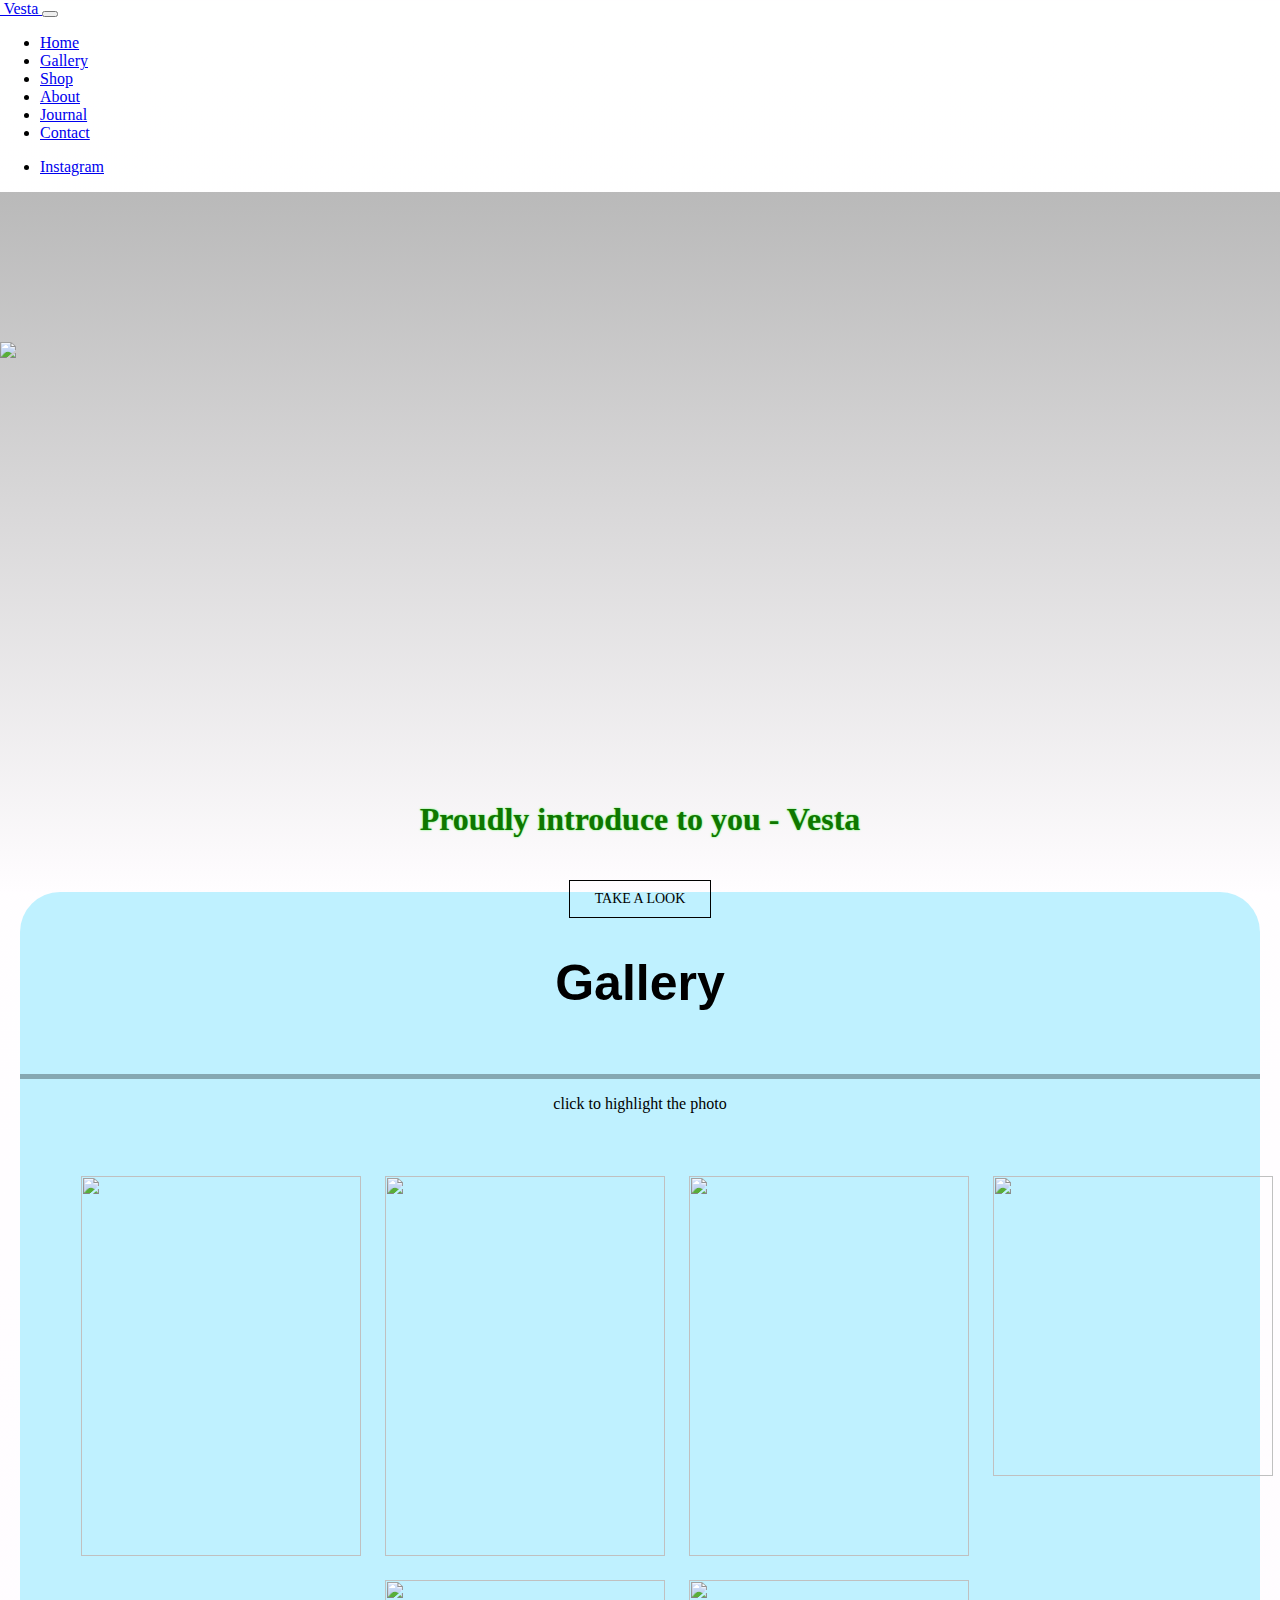
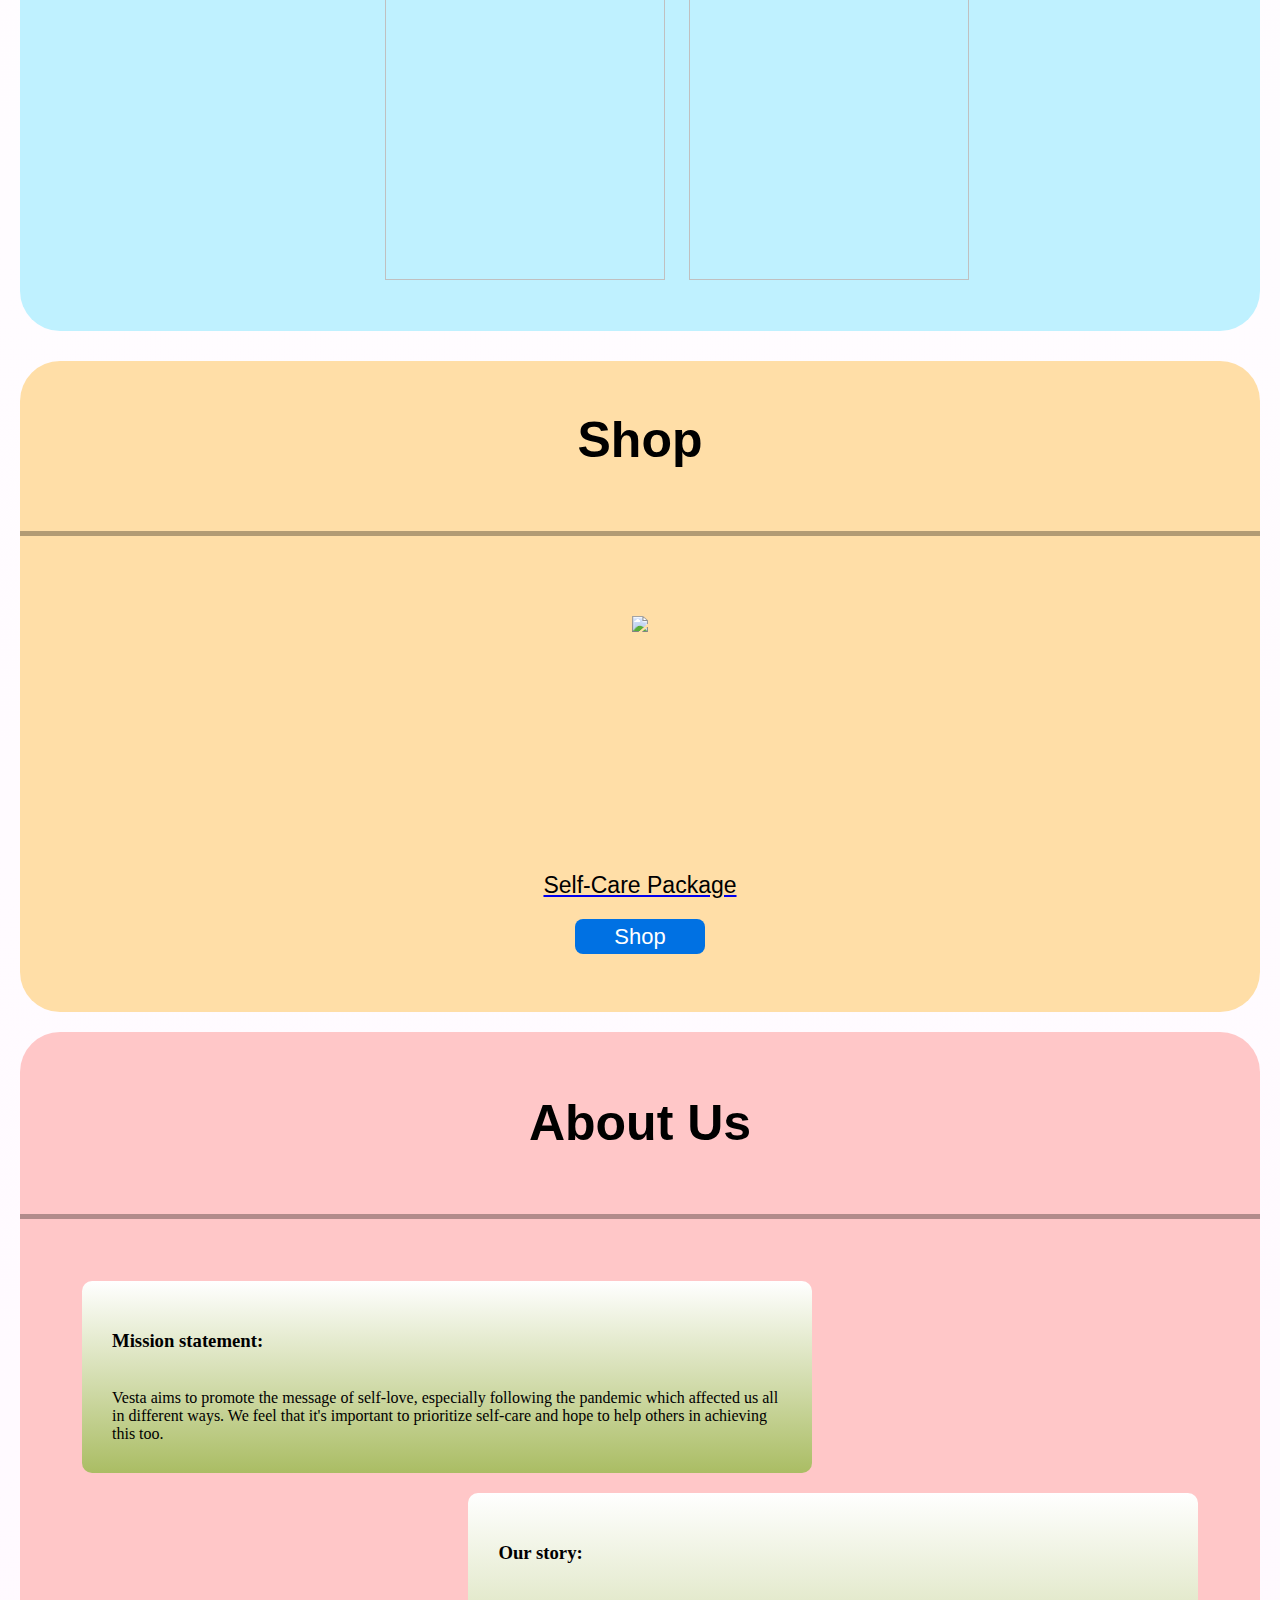
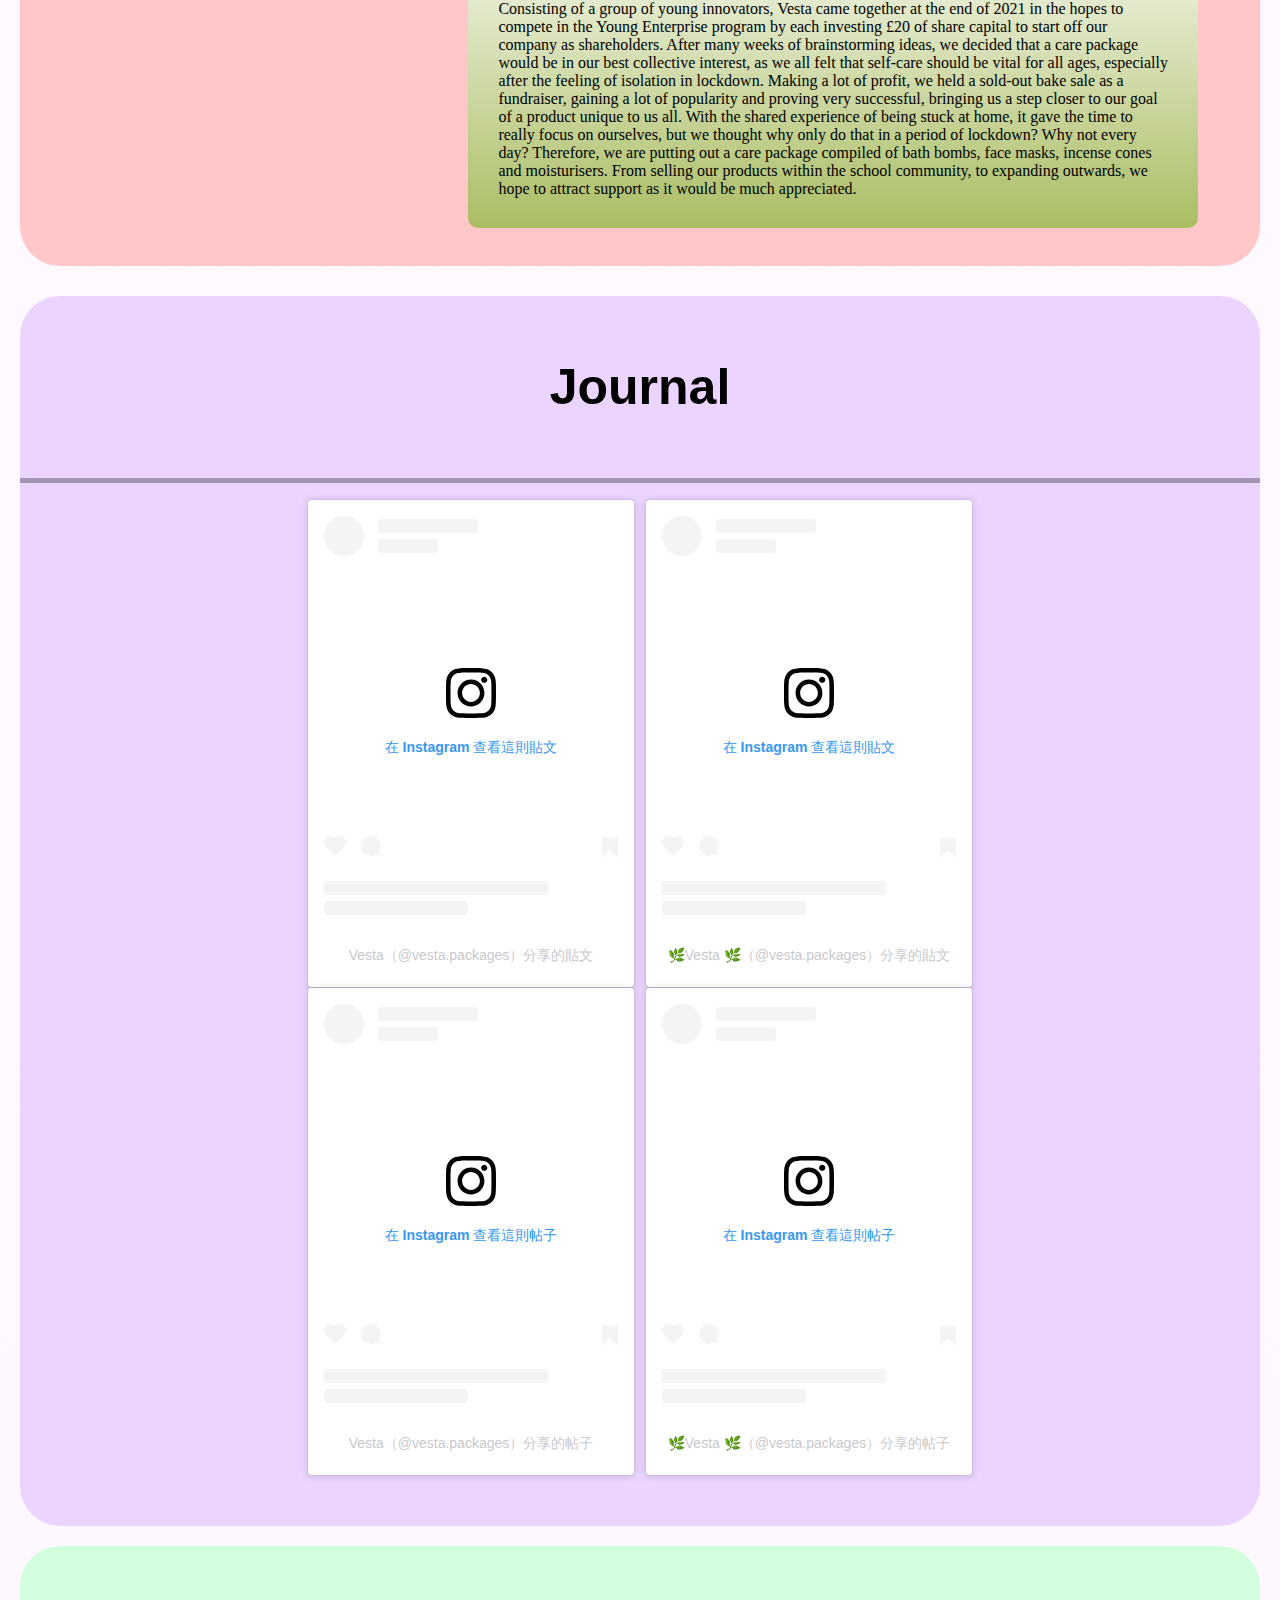
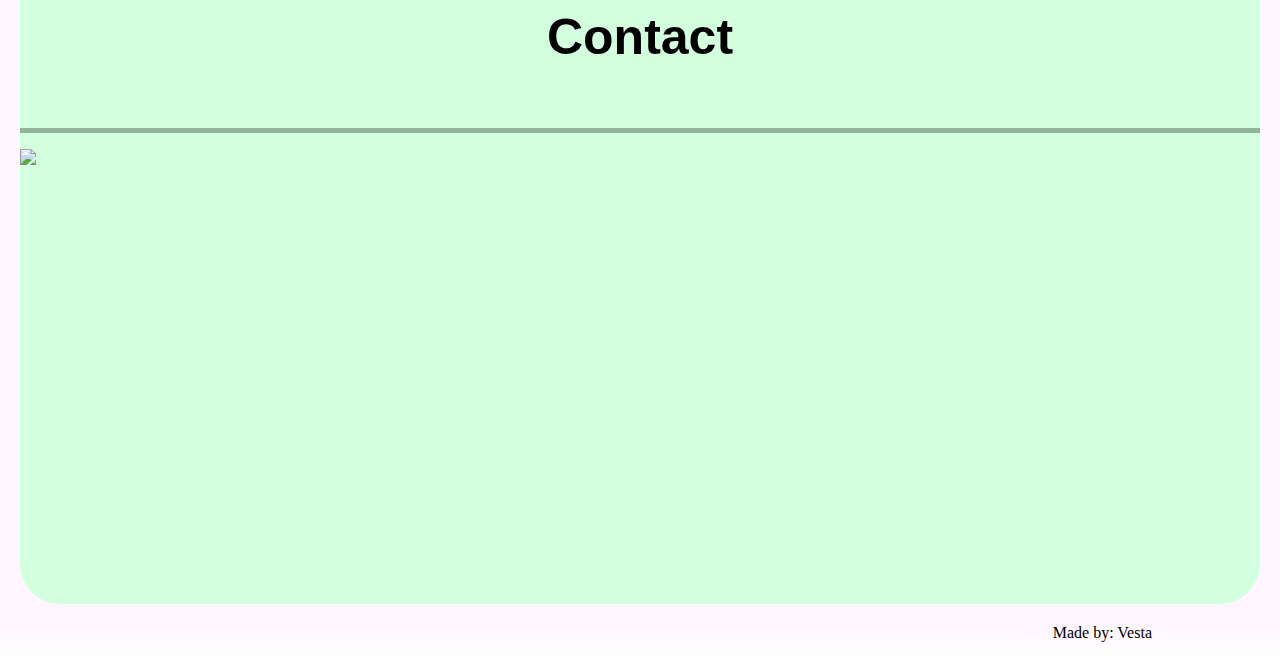
==== Vesta.html @ f953216e "lol" ====
<!doctype html>
<html>
<head>
    <meta charset="utf-8">
    <meta http-equiv="X-UA-Compatible" content="IE=edge">
    <meta name="viewport" content="width=device-width, initial-scale=1.0">
    <title>Vesta</title>    
    <link href="css/bootstrap-4.4.1.css" rel="stylesheet" type="text/css">
    <link rel="icon" type="image/x-icon" href="favicon.png">
    <script src="https://kit.fontawesome.com/faad92b0ea.js" crossorigin="anonymous"></script>
    <script src="js/jquery-3.4.1.min.js"></script>
    <script src="js/popper.min.js"></script>
    <link rel="stylesheet" href="css/Vesta.css">
    <link rel="stylesheet" href="css/final.css">
    <link rel="preconnect" href="https://fonts.googleapis.com">
    <link rel="preconnect" href="https://fonts.gstatic.com" crossorigin>
    <link href="https://fonts.googleapis.com/css2?family=Satisfy&display=swap" rel="stylesheet">
</head>

<body>
  <div class="radial-gradient"></div>
<nav class="navbar fixed-top navbar-expand-lg navbar-dark bg-dark navbarblack"> 
    <a class="navbar-brand ml-3 my-0" style="font-family: 'Merriweather', serif;" href="#">
        <img src="img/Vesta.png" height="40" class="d-inline-block align-top" alt="">
        Vesta
    </a>
  <button class="navbar-toggler" type="button" data-toggle="collapse" data-target="#navbarSupportedContent1" aria-controls="navbarSupportedContent1" aria-expanded="false" aria-label="Toggle navigation"> <span class="navbar-toggler-icon"></span> </button>
      <div class="collapse navbar-collapse" id="navbarSupportedContent1">
        <ul class="navbar-nav mr-auto mx-auto">
            <li class="nav-item"> <a class="nav-link ha2" href="#">Home</a> </li>
            <li class="nav-item"> <a class="nav-link ha3" href="#gallery">Gallery</a> </li>
            <li class="nav-item"> <a class="nav-link ha" href="#shop">Shop</a> </li>
            <li class="nav-item"> <a class="nav-link ha5" href="#story">About</a> </li>
            <li class="nav-item"> <a class="nav-link ha3" href="#journal">Journal</a> </li>
            <li class="nav-item"> <a class="nav-link ha1" href="#contact">Contact</a> </li>
        </ul>
        <ul class="navbar-nav">
          <li class="nav-item mr-3 igga">
              <a class="nav-W" href="https://www.instagram.com/vesta.packages/" >Instagram&#32;&#32;
              <i class="fa-brands fa-instagram fa-2xl my-3 my-lg-0" id="ig"></i>
              </a>
              
          </li>
        </ul>
      </div>
    </nav>
    <script src="js/bootstrap-4.4.1.js"></script>
    <header><div class="welcome-text">
                <img src="img/Vesta.png"><br><h1>Proudly introduce to you - Vesta</h1>
                <a href="#gallery">Take a look</a><br>
                <i class="fa-solid fa-angle-down fa-2xl" id="arrow"></i>
            </div></header>
<div class="section blue">
        <p class="blank" id="gall"><br> </p><div class="title" id="gallery" >Gallery <i class="fas fa-chart-area"></i><br></div><p class="lblank gallerycap"><br>
      <div id="highlight">click to highlight the photo </div></p>
    <div class="galleryboarder">
        <div class="pic gallery"><img src="img/product 1.jpg" alt=""></div>
        <div class="pic gallery"><img src="img/product 2.jpg" alt=""></div>
        <div class="pic gallery"><img src="img/product 3.jpg" alt=""></div>
        <div class="newpic gallery"><img src="img/product 4.jpg" alt=""></div>
        <div class="gallery newpic"><img src="img/product 5.jpg" alt=""></div>
        <div class="gallery newpic"><img src="img/product 6.jpg" alt=""></div>
            </div>
</div>
<div class="section orange">
    <div class="title" id="shop">Shop <i class="fa-solid fa-store"></i></div><p class="lblank"><br> </p>
    <div class="fullborder">
          <a href="mix.html">
             <div class="box">
              <img src="box.png"><br>Self-Care Package<i class="fa-solid fa-cart-shopping fa-xl"></i><br>
             <button>Shop</button>
             <br>
             </div></a>
        </div><br>
</div>
<div class="section red">
    <p class="blank" id="bshop"><br> </p><div class="title" id="story" >
    About Us <i class="fas fa-bookmark"></i><br></div><p class="lblank"><br> </p>
    <div id="storyin">
            <div class="stor">
    <h3>Mission statement:</h3><br>
              Vesta aims to promote the message of self-love, especially following the pandemic which affected us all in 
              different ways. We feel that it's important to prioritize self-care and hope to help others in achieving this too. </div>
         <div class="rightcomment stor">
           <h3>Our story:</h3>
           <br>
              Consisting of a group of young innovators, Vesta came together at the end of 2021 in the hopes to compete in the Young 
              Enterprise program by each investing £20 of share capital to start off our company as shareholders. After many weeks of 
              brainstorming ideas, we decided that a care package would be in our best collective interest, as we all felt that self-care
              should be vital for all ages, especially after the feeling of isolation in lockdown. Making a lot of profit, we held a 
              sold-out bake sale as a fundraiser, gaining a lot of popularity and proving very successful, bringing us a step closer 
              to our goal of a product unique to us all. With the shared experience of being stuck at home, it gave the time to really
              focus on ourselves, but we thought why only do that in a period of lockdown? Why not every day? Therefore, we are putting
              out a care package compiled of bath bombs, face masks, incense cones and moisturisers. From selling our products
              within the school community, to expanding outwards, we hope to attract support as it would be much appreciated.
           </div><br>
    </div>
</div>
    <br id="whathap">
<div class="section purple">
    <p class="blank"><br> </p>
    <div class="title"  id="journal">Journal <i class="fas fa-compass"></i><br></div><p class="lblank"><br> </p>
    <div class="full"><div class="ig1">
		<blockquote class="instagram-media" data-instgrm-captioned data-instgrm-permalink="https://www.instagram.com/p/CZrbfvIsLT5/?utm_source=ig_embed&amp;utm_campaign=loading" data-instgrm-version="14" style=" background:#FFF; border:0; border-radius:3px; box-shadow:0 0 1px 0 rgba(0,0,0,0.5),0 1px 10px 0 rgba(0,0,0,0.15); margin: 1px; max-width:540px; min-width:326px; padding:0; width:99.375%; width:-webkit-calc(100% - 2px); width:calc(100% - 2px);"><div style="padding:16px;"> <a href="https://www.instagram.com/p/CZrbfvIsLT5/?utm_source=ig_embed&amp;utm_campaign=loading" style=" background:#FFFFFF; line-height:0; padding:0 0; text-align:center; text-decoration:none; width:100%;" target="_blank"> <div style=" display: flex; flex-direction: row; align-items: center;"> <div style="background-color: #F4F4F4; border-radius: 50%; flex-grow: 0; height: 40px; margin-right: 14px; width: 40px;"></div> <div style="display: flex; flex-direction: column; flex-grow: 1; justify-content: center;"> <div style=" background-color: #F4F4F4; border-radius: 4px; flex-grow: 0; height: 14px; margin-bottom: 6px; width: 100px;"></div> <div style=" background-color: #F4F4F4; border-radius: 4px; flex-grow: 0; height: 14px; width: 60px;"></div></div></div><div style="padding: 19% 0;"></div> <div style="display:block; height:50px; margin:0 auto 12px; width:50px;"><svg width="50px" height="50px" viewBox="0 0 60 60" version="1.1" xmlns="https://www.w3.org/2000/svg" xmlns:xlink="https://www.w3.org/1999/xlink"><g stroke="none" stroke-width="1" fill="none" fill-rule="evenodd"><g transform="translate(-511.000000, -20.000000)" fill="#000000"><g><path d="M556.869,30.41 C554.814,30.41 553.148,32.076 553.148,34.131 C553.148,36.186 554.814,37.852 556.869,37.852 C558.924,37.852 560.59,36.186 560.59,34.131 C560.59,32.076 558.924,30.41 556.869,30.41 M541,60.657 C535.114,60.657 530.342,55.887 530.342,50 C530.342,44.114 535.114,39.342 541,39.342 C546.887,39.342 551.658,44.114 551.658,50 C551.658,55.887 546.887,60.657 541,60.657 M541,33.886 C532.1,33.886 524.886,41.1 524.886,50 C524.886,58.899 532.1,66.113 541,66.113 C549.9,66.113 557.115,58.899 557.115,50 C557.115,41.1 549.9,33.886 541,33.886 M565.378,62.101 C565.244,65.022 564.756,66.606 564.346,67.663 C563.803,69.06 563.154,70.057 562.106,71.106 C561.058,72.155 560.06,72.803 558.662,73.347 C557.607,73.757 556.021,74.244 553.102,74.378 C549.944,74.521 548.997,74.552 541,74.552 C533.003,74.552 532.056,74.521 528.898,74.378 C525.979,74.244 524.393,73.757 523.338,73.347 C521.94,72.803 520.942,72.155 519.894,71.106 C518.846,70.057 518.197,69.06 517.654,67.663 C517.244,66.606 516.755,65.022 516.623,62.101 C516.479,58.943 516.448,57.996 516.448,50 C516.448,42.003 516.479,41.056 516.623,37.899 C516.755,34.978 517.244,33.391 517.654,32.338 C518.197,30.938 518.846,29.942 519.894,28.894 C520.942,27.846 521.94,27.196 523.338,26.654 C524.393,26.244 525.979,25.756 528.898,25.623 C532.057,25.479 533.004,25.448 541,25.448 C548.997,25.448 549.943,25.479 553.102,25.623 C556.021,25.756 557.607,26.244 558.662,26.654 C560.06,27.196 561.058,27.846 562.106,28.894 C563.154,29.942 563.803,30.938 564.346,32.338 C564.756,33.391 565.244,34.978 565.378,37.899 C565.522,41.056 565.552,42.003 565.552,50 C565.552,57.996 565.522,58.943 565.378,62.101 M570.82,37.631 C570.674,34.438 570.167,32.258 569.425,30.349 C568.659,28.377 567.633,26.702 565.965,25.035 C564.297,23.368 562.623,22.342 560.652,21.575 C558.743,20.834 556.562,20.326 553.369,20.18 C550.169,20.033 549.148,20 541,20 C532.853,20 531.831,20.033 528.631,20.18 C525.438,20.326 523.257,20.834 521.349,21.575 C519.376,22.342 517.703,23.368 516.035,25.035 C514.368,26.702 513.342,28.377 512.574,30.349 C511.834,32.258 511.326,34.438 511.181,37.631 C511.035,40.831 511,41.851 511,50 C511,58.147 511.035,59.17 511.181,62.369 C511.326,65.562 511.834,67.743 512.574,69.651 C513.342,71.625 514.368,73.296 516.035,74.965 C517.703,76.634 519.376,77.658 521.349,78.425 C523.257,79.167 525.438,79.673 528.631,79.82 C531.831,79.965 532.853,80.001 541,80.001 C549.148,80.001 550.169,79.965 553.369,79.82 C556.562,79.673 558.743,79.167 560.652,78.425 C562.623,77.658 564.297,76.634 565.965,74.965 C567.633,73.296 568.659,71.625 569.425,69.651 C570.167,67.743 570.674,65.562 570.82,62.369 C570.966,59.17 571,58.147 571,50 C571,41.851 570.966,40.831 570.82,37.631"></path></g></g></g></svg></div><div style="padding-top: 8px;"> <div style=" color:#3897f0; font-family:Arial,sans-serif; font-size:14px; font-style:normal; font-weight:550; line-height:18px;">在 Instagram 查看這則貼文</div></div><div style="padding: 12.5% 0;"></div> <div style="display: flex; flex-direction: row; margin-bottom: 14px; align-items: center;"><div> <div style="background-color: #F4F4F4; border-radius: 50%; height: 12.5px; width: 12.5px; transform: translateX(0px) translateY(7px);"></div> <div style="background-color: #F4F4F4; height: 12.5px; transform: rotate(-45deg) translateX(3px) translateY(1px); width: 12.5px; flex-grow: 0; margin-right: 14px; margin-left: 2px;"></div> <div style="background-color: #F4F4F4; border-radius: 50%; height: 12.5px; width: 12.5px; transform: translateX(9px) translateY(-18px);"></div></div><div style="margin-left: 8px;"> <div style=" background-color: #F4F4F4; border-radius: 50%; flex-grow: 0; height: 20px; width: 20px;"></div> <div style=" width: 0; height: 0; border-top: 2px solid transparent; border-left: 6px solid #f4f4f4; border-bottom: 2px solid transparent; transform: translateX(16px) translateY(-4px) rotate(30deg)"></div></div><div style="margin-left: auto;"> <div style=" width: 0px; border-top: 8px solid #F4F4F4; border-right: 8px solid transparent; transform: translateY(16px);"></div> <div style=" background-color: #F4F4F4; flex-grow: 0; height: 12px; width: 16px; transform: translateY(-4px);"></div> <div style=" width: 0; height: 0; border-top: 8px solid #F4F4F4; border-left: 8px solid transparent; transform: translateY(-4px) translateX(8px);"></div></div></div> <div style="display: flex; flex-direction: column; flex-grow: 1; justify-content: center; margin-bottom: 24px;"> <div style=" background-color: #F4F4F4; border-radius: 4px; flex-grow: 0; height: 14px; margin-bottom: 6px; width: 224px;"></div> <div style=" background-color: #F4F4F4; border-radius: 4px; flex-grow: 0; height: 14px; width: 144px;"></div></div></a><p style=" color:#c9c8cd; font-family:Arial,sans-serif; font-size:14px; line-height:17px; margin-bottom:0; margin-top:8px; overflow:hidden; padding:8px 0 7px; text-align:center; text-overflow:ellipsis; white-space:nowrap;"><a href="https://www.instagram.com/p/CZrbfvIsLT5/?utm_source=ig_embed&amp;utm_campaign=loading" style=" color:#c9c8cd; font-family:Arial,sans-serif; font-size:14px; font-style:normal; font-weight:normal; line-height:17px; text-decoration:none;" target="_blank">Vesta（@vesta.packages）分享的貼文</a></p></div></blockquote> <script async src="//www.instagram.com/embed.js"></script>
		<blockquote class="instagram-media" data-instgrm-captioned data-instgrm-permalink="https://www.instagram.com/p/CYmkDMCtpmG/?utm_source=ig_embed&amp;utm_campaign=loading" data-instgrm-version="14" style=" background:#FFF; border:0; border-radius:3px; box-shadow:0 0 1px 0 rgba(0,0,0,0.5),0 1px 10px 0 rgba(0,0,0,0.15); margin: 1px; max-width:540px; min-width:326px; padding:0; width:99.375%; width:-webkit-calc(100% - 2px); width:calc(100% - 2px);"><div style="padding:16px;"> <a href="https://www.instagram.com/p/CYmkDMCtpmG/?utm_source=ig_embed&amp;utm_campaign=loading" style=" background:#FFFFFF; line-height:0; padding:0 0; text-align:center; text-decoration:none; width:100%;" target="_blank"> <div style=" display: flex; flex-direction: row; align-items: center;"> <div style="background-color: #F4F4F4; border-radius: 50%; flex-grow: 0; height: 40px; margin-right: 14px; width: 40px;"></div> <div style="display: flex; flex-direction: column; flex-grow: 1; justify-content: center;"> <div style=" background-color: #F4F4F4; border-radius: 4px; flex-grow: 0; height: 14px; margin-bottom: 6px; width: 100px;"></div> <div style=" background-color: #F4F4F4; border-radius: 4px; flex-grow: 0; height: 14px; width: 60px;"></div></div></div><div style="padding: 19% 0;"></div> <div style="display:block; height:50px; margin:0 auto 12px; width:50px;"><svg width="50px" height="50px" viewBox="0 0 60 60" version="1.1" xmlns="https://www.w3.org/2000/svg" xmlns:xlink="https://www.w3.org/1999/xlink"><g stroke="none" stroke-width="1" fill="none" fill-rule="evenodd"><g transform="translate(-511.000000, -20.000000)" fill="#000000"><g><path d="M556.869,30.41 C554.814,30.41 553.148,32.076 553.148,34.131 C553.148,36.186 554.814,37.852 556.869,37.852 C558.924,37.852 560.59,36.186 560.59,34.131 C560.59,32.076 558.924,30.41 556.869,30.41 M541,60.657 C535.114,60.657 530.342,55.887 530.342,50 C530.342,44.114 535.114,39.342 541,39.342 C546.887,39.342 551.658,44.114 551.658,50 C551.658,55.887 546.887,60.657 541,60.657 M541,33.886 C532.1,33.886 524.886,41.1 524.886,50 C524.886,58.899 532.1,66.113 541,66.113 C549.9,66.113 557.115,58.899 557.115,50 C557.115,41.1 549.9,33.886 541,33.886 M565.378,62.101 C565.244,65.022 564.756,66.606 564.346,67.663 C563.803,69.06 563.154,70.057 562.106,71.106 C561.058,72.155 560.06,72.803 558.662,73.347 C557.607,73.757 556.021,74.244 553.102,74.378 C549.944,74.521 548.997,74.552 541,74.552 C533.003,74.552 532.056,74.521 528.898,74.378 C525.979,74.244 524.393,73.757 523.338,73.347 C521.94,72.803 520.942,72.155 519.894,71.106 C518.846,70.057 518.197,69.06 517.654,67.663 C517.244,66.606 516.755,65.022 516.623,62.101 C516.479,58.943 516.448,57.996 516.448,50 C516.448,42.003 516.479,41.056 516.623,37.899 C516.755,34.978 517.244,33.391 517.654,32.338 C518.197,30.938 518.846,29.942 519.894,28.894 C520.942,27.846 521.94,27.196 523.338,26.654 C524.393,26.244 525.979,25.756 528.898,25.623 C532.057,25.479 533.004,25.448 541,25.448 C548.997,25.448 549.943,25.479 553.102,25.623 C556.021,25.756 557.607,26.244 558.662,26.654 C560.06,27.196 561.058,27.846 562.106,28.894 C563.154,29.942 563.803,30.938 564.346,32.338 C564.756,33.391 565.244,34.978 565.378,37.899 C565.522,41.056 565.552,42.003 565.552,50 C565.552,57.996 565.522,58.943 565.378,62.101 M570.82,37.631 C570.674,34.438 570.167,32.258 569.425,30.349 C568.659,28.377 567.633,26.702 565.965,25.035 C564.297,23.368 562.623,22.342 560.652,21.575 C558.743,20.834 556.562,20.326 553.369,20.18 C550.169,20.033 549.148,20 541,20 C532.853,20 531.831,20.033 528.631,20.18 C525.438,20.326 523.257,20.834 521.349,21.575 C519.376,22.342 517.703,23.368 516.035,25.035 C514.368,26.702 513.342,28.377 512.574,30.349 C511.834,32.258 511.326,34.438 511.181,37.631 C511.035,40.831 511,41.851 511,50 C511,58.147 511.035,59.17 511.181,62.369 C511.326,65.562 511.834,67.743 512.574,69.651 C513.342,71.625 514.368,73.296 516.035,74.965 C517.703,76.634 519.376,77.658 521.349,78.425 C523.257,79.167 525.438,79.673 528.631,79.82 C531.831,79.965 532.853,80.001 541,80.001 C549.148,80.001 550.169,79.965 553.369,79.82 C556.562,79.673 558.743,79.167 560.652,78.425 C562.623,77.658 564.297,76.634 565.965,74.965 C567.633,73.296 568.659,71.625 569.425,69.651 C570.167,67.743 570.674,65.562 570.82,62.369 C570.966,59.17 571,58.147 571,50 C571,41.851 570.966,40.831 570.82,37.631"></path></g></g></g></svg></div><div style="padding-top: 8px;"> <div style=" color:#3897f0; font-family:Arial,sans-serif; font-size:14px; font-style:normal; font-weight:550; line-height:18px;">在 Instagram 查看這則帖子</div></div><div style="padding: 12.5% 0;"></div> <div style="display: flex; flex-direction: row; margin-bottom: 14px; align-items: center;"><div> <div style="background-color: #F4F4F4; border-radius: 50%; height: 12.5px; width: 12.5px; transform: translateX(0px) translateY(7px);"></div> <div style="background-color: #F4F4F4; height: 12.5px; transform: rotate(-45deg) translateX(3px) translateY(1px); width: 12.5px; flex-grow: 0; margin-right: 14px; margin-left: 2px;"></div> <div style="background-color: #F4F4F4; border-radius: 50%; height: 12.5px; width: 12.5px; transform: translateX(9px) translateY(-18px);"></div></div><div style="margin-left: 8px;"> <div style=" background-color: #F4F4F4; border-radius: 50%; flex-grow: 0; height: 20px; width: 20px;"></div> <div style=" width: 0; height: 0; border-top: 2px solid transparent; border-left: 6px solid #f4f4f4; border-bottom: 2px solid transparent; transform: translateX(16px) translateY(-4px) rotate(30deg)"></div></div><div style="margin-left: auto;"> <div style=" width: 0px; border-top: 8px solid #F4F4F4; border-right: 8px solid transparent; transform: translateY(16px);"></div> <div style=" background-color: #F4F4F4; flex-grow: 0; height: 12px; width: 16px; transform: translateY(-4px);"></div> <div style=" width: 0; height: 0; border-top: 8px solid #F4F4F4; border-left: 8px solid transparent; transform: translateY(-4px) translateX(8px);"></div></div></div> <div style="display: flex; flex-direction: column; flex-grow: 1; justify-content: center; margin-bottom: 24px;"> <div style=" background-color: #F4F4F4; border-radius: 4px; flex-grow: 0; height: 14px; margin-bottom: 6px; width: 224px;"></div> <div style=" background-color: #F4F4F4; border-radius: 4px; flex-grow: 0; height: 14px; width: 144px;"></div></div></a><p style=" color:#c9c8cd; font-family:Arial,sans-serif; font-size:14px; line-height:17px; margin-bottom:0; margin-top:8px; overflow:hidden; padding:8px 0 7px; text-align:center; text-overflow:ellipsis; white-space:nowrap;"><a href="https://www.instagram.com/p/CYmkDMCtpmG/?utm_source=ig_embed&amp;utm_campaign=loading" style=" color:#c9c8cd; font-family:Arial,sans-serif; font-size:14px; font-style:normal; font-weight:normal; line-height:17px; text-decoration:none;" target="_blank">Vesta（@vesta.packages）分享的帖子</a></p></div></blockquote> <script async src="//www.instagram.com/embed.js"></script>
	</div>
	<div class="ig2">
    <blockquote class="instagram-media" data-instgrm-captioned data-instgrm-permalink="https://www.instagram.com/p/CaudCL0M0ZD/?utm_source=ig_embed&amp;utm_campaign=loading" data-instgrm-version="14" style=" background:#FFF; border:0; border-radius:3px; box-shadow:0 0 1px 0 rgba(0,0,0,0.5),0 1px 10px 0 rgba(0,0,0,0.15); margin: 1px; max-width:540px; min-width:326px; padding:0; width:99.375%; width:-webkit-calc(100% - 2px); width:calc(100% - 2px);"><div style="padding:16px;"> <a href="https://www.instagram.com/p/CaudCL0M0ZD/?utm_source=ig_embed&amp;utm_campaign=loading" style=" background:#FFFFFF; line-height:0; padding:0 0; text-align:center; text-decoration:none; width:100%;" target="_blank"> <div style=" display: flex; flex-direction: row; align-items: center;"> <div style="background-color: #F4F4F4; border-radius: 50%; flex-grow: 0; height: 40px; margin-right: 14px; width: 40px;"></div> <div style="display: flex; flex-direction: column; flex-grow: 1; justify-content: center;"> <div style=" background-color: #F4F4F4; border-radius: 4px; flex-grow: 0; height: 14px; margin-bottom: 6px; width: 100px;"></div> <div style=" background-color: #F4F4F4; border-radius: 4px; flex-grow: 0; height: 14px; width: 60px;"></div></div></div><div style="padding: 19% 0;"></div> <div style="display:block; height:50px; margin:0 auto 12px; width:50px;"><svg width="50px" height="50px" viewBox="0 0 60 60" version="1.1" xmlns="https://www.w3.org/2000/svg" xmlns:xlink="https://www.w3.org/1999/xlink"><g stroke="none" stroke-width="1" fill="none" fill-rule="evenodd"><g transform="translate(-511.000000, -20.000000)" fill="#000000"><g><path d="M556.869,30.41 C554.814,30.41 553.148,32.076 553.148,34.131 C553.148,36.186 554.814,37.852 556.869,37.852 C558.924,37.852 560.59,36.186 560.59,34.131 C560.59,32.076 558.924,30.41 556.869,30.41 M541,60.657 C535.114,60.657 530.342,55.887 530.342,50 C530.342,44.114 535.114,39.342 541,39.342 C546.887,39.342 551.658,44.114 551.658,50 C551.658,55.887 546.887,60.657 541,60.657 M541,33.886 C532.1,33.886 524.886,41.1 524.886,50 C524.886,58.899 532.1,66.113 541,66.113 C549.9,66.113 557.115,58.899 557.115,50 C557.115,41.1 549.9,33.886 541,33.886 M565.378,62.101 C565.244,65.022 564.756,66.606 564.346,67.663 C563.803,69.06 563.154,70.057 562.106,71.106 C561.058,72.155 560.06,72.803 558.662,73.347 C557.607,73.757 556.021,74.244 553.102,74.378 C549.944,74.521 548.997,74.552 541,74.552 C533.003,74.552 532.056,74.521 528.898,74.378 C525.979,74.244 524.393,73.757 523.338,73.347 C521.94,72.803 520.942,72.155 519.894,71.106 C518.846,70.057 518.197,69.06 517.654,67.663 C517.244,66.606 516.755,65.022 516.623,62.101 C516.479,58.943 516.448,57.996 516.448,50 C516.448,42.003 516.479,41.056 516.623,37.899 C516.755,34.978 517.244,33.391 517.654,32.338 C518.197,30.938 518.846,29.942 519.894,28.894 C520.942,27.846 521.94,27.196 523.338,26.654 C524.393,26.244 525.979,25.756 528.898,25.623 C532.057,25.479 533.004,25.448 541,25.448 C548.997,25.448 549.943,25.479 553.102,25.623 C556.021,25.756 557.607,26.244 558.662,26.654 C560.06,27.196 561.058,27.846 562.106,28.894 C563.154,29.942 563.803,30.938 564.346,32.338 C564.756,33.391 565.244,34.978 565.378,37.899 C565.522,41.056 565.552,42.003 565.552,50 C565.552,57.996 565.522,58.943 565.378,62.101 M570.82,37.631 C570.674,34.438 570.167,32.258 569.425,30.349 C568.659,28.377 567.633,26.702 565.965,25.035 C564.297,23.368 562.623,22.342 560.652,21.575 C558.743,20.834 556.562,20.326 553.369,20.18 C550.169,20.033 549.148,20 541,20 C532.853,20 531.831,20.033 528.631,20.18 C525.438,20.326 523.257,20.834 521.349,21.575 C519.376,22.342 517.703,23.368 516.035,25.035 C514.368,26.702 513.342,28.377 512.574,30.349 C511.834,32.258 511.326,34.438 511.181,37.631 C511.035,40.831 511,41.851 511,50 C511,58.147 511.035,59.17 511.181,62.369 C511.326,65.562 511.834,67.743 512.574,69.651 C513.342,71.625 514.368,73.296 516.035,74.965 C517.703,76.634 519.376,77.658 521.349,78.425 C523.257,79.167 525.438,79.673 528.631,79.82 C531.831,79.965 532.853,80.001 541,80.001 C549.148,80.001 550.169,79.965 553.369,79.82 C556.562,79.673 558.743,79.167 560.652,78.425 C562.623,77.658 564.297,76.634 565.965,74.965 C567.633,73.296 568.659,71.625 569.425,69.651 C570.167,67.743 570.674,65.562 570.82,62.369 C570.966,59.17 571,58.147 571,50 C571,41.851 570.966,40.831 570.82,37.631"></path></g></g></g></svg></div><div style="padding-top: 8px;"> <div style=" color:#3897f0; font-family:Arial,sans-serif; font-size:14px; font-style:normal; font-weight:550; line-height:18px;">在 Instagram 查看這則貼文</div></div><div style="padding: 12.5% 0;"></div> <div style="display: flex; flex-direction: row; margin-bottom: 14px; align-items: center;"><div> <div style="background-color: #F4F4F4; border-radius: 50%; height: 12.5px; width: 12.5px; transform: translateX(0px) translateY(7px);"></div> <div style="background-color: #F4F4F4; height: 12.5px; transform: rotate(-45deg) translateX(3px) translateY(1px); width: 12.5px; flex-grow: 0; margin-right: 14px; margin-left: 2px;"></div> <div style="background-color: #F4F4F4; border-radius: 50%; height: 12.5px; width: 12.5px; transform: translateX(9px) translateY(-18px);"></div></div><div style="margin-left: 8px;"> <div style=" background-color: #F4F4F4; border-radius: 50%; flex-grow: 0; height: 20px; width: 20px;"></div> <div style=" width: 0; height: 0; border-top: 2px solid transparent; border-left: 6px solid #f4f4f4; border-bottom: 2px solid transparent; transform: translateX(16px) translateY(-4px) rotate(30deg)"></div></div><div style="margin-left: auto;"> <div style=" width: 0px; border-top: 8px solid #F4F4F4; border-right: 8px solid transparent; transform: translateY(16px);"></div> <div style=" background-color: #F4F4F4; flex-grow: 0; height: 12px; width: 16px; transform: translateY(-4px);"></div> <div style=" width: 0; height: 0; border-top: 8px solid #F4F4F4; border-left: 8px solid transparent; transform: translateY(-4px) translateX(8px);"></div></div></div> <div style="display: flex; flex-direction: column; flex-grow: 1; justify-content: center; margin-bottom: 24px;"> <div style=" background-color: #F4F4F4; border-radius: 4px; flex-grow: 0; height: 14px; margin-bottom: 6px; width: 224px;"></div> <div style=" background-color: #F4F4F4; border-radius: 4px; flex-grow: 0; height: 14px; width: 144px;"></div></div></a><p style=" color:#c9c8cd; font-family:Arial,sans-serif; font-size:14px; line-height:17px; margin-bottom:0; margin-top:8px; overflow:hidden; padding:8px 0 7px; text-align:center; text-overflow:ellipsis; white-space:nowrap;"><a href="https://www.instagram.com/p/CaudCL0M0ZD/?utm_source=ig_embed&amp;utm_campaign=loading" style=" color:#c9c8cd; font-family:Arial,sans-serif; font-size:14px; font-style:normal; font-weight:normal; line-height:17px; text-decoration:none;" target="_blank">🌿Vesta 🌿（@vesta.packages）分享的貼文</a></p></div></blockquote> <script async src="//www.instagram.com/embed.js"></script>
   <blockquote class="instagram-media" data-instgrm-captioned data-instgrm-permalink="https://www.instagram.com/p/Ca4-kGAsk-F/?utm_source=ig_embed&amp;utm_campaign=loading" data-instgrm-version="14" style=" background:#FFF; border:0; border-radius:3px; box-shadow:0 0 1px 0 rgba(0,0,0,0.5),0 1px 10px 0 rgba(0,0,0,0.15); margin: 1px; max-width:540px; min-width:326px; padding:0; width:99.375%; width:-webkit-calc(100% - 2px); width:calc(100% - 2px);"><div style="padding:16px;"> <a href="https://www.instagram.com/p/Ca4-kGAsk-F/?utm_source=ig_embed&amp;utm_campaign=loading" style=" background:#FFFFFF; line-height:0; padding:0 0; text-align:center; text-decoration:none; width:100%;" target="_blank"> <div style=" display: flex; flex-direction: row; align-items: center;"> <div style="background-color: #F4F4F4; border-radius: 50%; flex-grow: 0; height: 40px; margin-right: 14px; width: 40px;"></div> <div style="display: flex; flex-direction: column; flex-grow: 1; justify-content: center;"> <div style=" background-color: #F4F4F4; border-radius: 4px; flex-grow: 0; height: 14px; margin-bottom: 6px; width: 100px;"></div> <div style=" background-color: #F4F4F4; border-radius: 4px; flex-grow: 0; height: 14px; width: 60px;"></div></div></div><div style="padding: 19% 0;"></div> <div style="display:block; height:50px; margin:0 auto 12px; width:50px;"><svg width="50px" height="50px" viewBox="0 0 60 60" version="1.1" xmlns="https://www.w3.org/2000/svg" xmlns:xlink="https://www.w3.org/1999/xlink"><g stroke="none" stroke-width="1" fill="none" fill-rule="evenodd"><g transform="translate(-511.000000, -20.000000)" fill="#000000"><g><path d="M556.869,30.41 C554.814,30.41 553.148,32.076 553.148,34.131 C553.148,36.186 554.814,37.852 556.869,37.852 C558.924,37.852 560.59,36.186 560.59,34.131 C560.59,32.076 558.924,30.41 556.869,30.41 M541,60.657 C535.114,60.657 530.342,55.887 530.342,50 C530.342,44.114 535.114,39.342 541,39.342 C546.887,39.342 551.658,44.114 551.658,50 C551.658,55.887 546.887,60.657 541,60.657 M541,33.886 C532.1,33.886 524.886,41.1 524.886,50 C524.886,58.899 532.1,66.113 541,66.113 C549.9,66.113 557.115,58.899 557.115,50 C557.115,41.1 549.9,33.886 541,33.886 M565.378,62.101 C565.244,65.022 564.756,66.606 564.346,67.663 C563.803,69.06 563.154,70.057 562.106,71.106 C561.058,72.155 560.06,72.803 558.662,73.347 C557.607,73.757 556.021,74.244 553.102,74.378 C549.944,74.521 548.997,74.552 541,74.552 C533.003,74.552 532.056,74.521 528.898,74.378 C525.979,74.244 524.393,73.757 523.338,73.347 C521.94,72.803 520.942,72.155 519.894,71.106 C518.846,70.057 518.197,69.06 517.654,67.663 C517.244,66.606 516.755,65.022 516.623,62.101 C516.479,58.943 516.448,57.996 516.448,50 C516.448,42.003 516.479,41.056 516.623,37.899 C516.755,34.978 517.244,33.391 517.654,32.338 C518.197,30.938 518.846,29.942 519.894,28.894 C520.942,27.846 521.94,27.196 523.338,26.654 C524.393,26.244 525.979,25.756 528.898,25.623 C532.057,25.479 533.004,25.448 541,25.448 C548.997,25.448 549.943,25.479 553.102,25.623 C556.021,25.756 557.607,26.244 558.662,26.654 C560.06,27.196 561.058,27.846 562.106,28.894 C563.154,29.942 563.803,30.938 564.346,32.338 C564.756,33.391 565.244,34.978 565.378,37.899 C565.522,41.056 565.552,42.003 565.552,50 C565.552,57.996 565.522,58.943 565.378,62.101 M570.82,37.631 C570.674,34.438 570.167,32.258 569.425,30.349 C568.659,28.377 567.633,26.702 565.965,25.035 C564.297,23.368 562.623,22.342 560.652,21.575 C558.743,20.834 556.562,20.326 553.369,20.18 C550.169,20.033 549.148,20 541,20 C532.853,20 531.831,20.033 528.631,20.18 C525.438,20.326 523.257,20.834 521.349,21.575 C519.376,22.342 517.703,23.368 516.035,25.035 C514.368,26.702 513.342,28.377 512.574,30.349 C511.834,32.258 511.326,34.438 511.181,37.631 C511.035,40.831 511,41.851 511,50 C511,58.147 511.035,59.17 511.181,62.369 C511.326,65.562 511.834,67.743 512.574,69.651 C513.342,71.625 514.368,73.296 516.035,74.965 C517.703,76.634 519.376,77.658 521.349,78.425 C523.257,79.167 525.438,79.673 528.631,79.82 C531.831,79.965 532.853,80.001 541,80.001 C549.148,80.001 550.169,79.965 553.369,79.82 C556.562,79.673 558.743,79.167 560.652,78.425 C562.623,77.658 564.297,76.634 565.965,74.965 C567.633,73.296 568.659,71.625 569.425,69.651 C570.167,67.743 570.674,65.562 570.82,62.369 C570.966,59.17 571,58.147 571,50 C571,41.851 570.966,40.831 570.82,37.631"></path></g></g></g></svg></div><div style="padding-top: 8px;"> <div style=" color:#3897f0; font-family:Arial,sans-serif; font-size:14px; font-style:normal; font-weight:550; line-height:18px;">在 Instagram 查看這則帖子</div></div><div style="padding: 12.5% 0;"></div> <div style="display: flex; flex-direction: row; margin-bottom: 14px; align-items: center;"><div> <div style="background-color: #F4F4F4; border-radius: 50%; height: 12.5px; width: 12.5px; transform: translateX(0px) translateY(7px);"></div> <div style="background-color: #F4F4F4; height: 12.5px; transform: rotate(-45deg) translateX(3px) translateY(1px); width: 12.5px; flex-grow: 0; margin-right: 14px; margin-left: 2px;"></div> <div style="background-color: #F4F4F4; border-radius: 50%; height: 12.5px; width: 12.5px; transform: translateX(9px) translateY(-18px);"></div></div><div style="margin-left: 8px;"> <div style=" background-color: #F4F4F4; border-radius: 50%; flex-grow: 0; height: 20px; width: 20px;"></div> <div style=" width: 0; height: 0; border-top: 2px solid transparent; border-left: 6px solid #f4f4f4; border-bottom: 2px solid transparent; transform: translateX(16px) translateY(-4px) rotate(30deg)"></div></div><div style="margin-left: auto;"> <div style=" width: 0px; border-top: 8px solid #F4F4F4; border-right: 8px solid transparent; transform: translateY(16px);"></div> <div style=" background-color: #F4F4F4; flex-grow: 0; height: 12px; width: 16px; transform: translateY(-4px);"></div> <div style=" width: 0; height: 0; border-top: 8px solid #F4F4F4; border-left: 8px solid transparent; transform: translateY(-4px) translateX(8px);"></div></div></div> <div style="display: flex; flex-direction: column; flex-grow: 1; justify-content: center; margin-bottom: 24px;"> <div style=" background-color: #F4F4F4; border-radius: 4px; flex-grow: 0; height: 14px; margin-bottom: 6px; width: 224px;"></div> <div style=" background-color: #F4F4F4; border-radius: 4px; flex-grow: 0; height: 14px; width: 144px;"></div></div></a><p style=" color:#c9c8cd; font-family:Arial,sans-serif; font-size:14px; line-height:17px; margin-bottom:0; margin-top:8px; overflow:hidden; padding:8px 0 7px; text-align:center; text-overflow:ellipsis; white-space:nowrap;"><a href="https://www.instagram.com/p/Ca4-kGAsk-F/?utm_source=ig_embed&amp;utm_campaign=loading" style=" color:#c9c8cd; font-family:Arial,sans-serif; font-size:14px; font-style:normal; font-weight:normal; line-height:17px; text-decoration:none;" target="_blank">🌿Vesta 🌿（@vesta.packages）分享的帖子</a></p></div></blockquote> <script async src="//www.instagram.com/embed.js"></script>
  </div>
	</div>
</div>
<div class="section green">
    <p class="blank"><br> </p>
    <div class="title"  id="contact">Contact <i class="fas fa-feather-alt"></i><br></div><p class="lblank"><br> </p>
    <a href="https://www.instagram.com/vesta.packages/"><img src="img/nametag.png" style="display: block;margin-left: auto; margin-right: auto; height: 45vh;"></a>
</div>
    <footer><p style="text-align: right; margin-right:10%">
      Made by: Vesta</p></footer>
    </body>
    </html>
---- css/Vesta.css ----
header{
    background: linear-gradient(rgba(168,168,168,0.8),#fffdff), url("../img/fireplace.gif");
    height: 700px;
    -webkit-background-size: cover;
    background-size: cover;
    background-position: center center;
    position: relative;
    display: block;
    color: #0F7600;
    text-align: center;
}
header img{
    display: block;
    padding-top:150px;
    height: 420px;
    margin: 0 auto;
}
header h1{
    text-shadow: 0 0px 2px rgb(9, 255, 0,0.7);
}
header a{
    color:#000;
    border: 1px solid #000;
    padding: 10px 25px;
    text-decoration: none;
    text-transform: uppercase;
    font-size: 14px;
    margin-top: 20px;
    display: inline-block;
    transition: all 0.5s cubic-bezier(0, 0, 0.21, 1)
}

header i#arrow{
    padding-top: 30px;
    transition: 1s;
}
header a:hover ~ h1{
    transform: scale(1.05);
}
header a:hover ~ i#arrow{
    padding-top: 70px;
}
header a:hover{
    color:#000;
    border: 1px solid #92ffB9; 
    background: #92FFB9;
    text-decoration: none;
}
header i#arrow:hover {
    padding-top: 70px;
}
#highlight{
    text-align: center;
}
.gallery{
    display: inline-block;
    vertical-align: top;
    box-align: middle;
    margin: auto;
    padding: 10px;
}
.newpic img{
    height: 300px;
    width: 280px;
}
.pic img{
    height: 380px;
    width: 280px;
}
.gallery img{
    margin: 0;
    cursor: pointer;
}
.gallery img:hover , .gallery img:active{
    transition: transform 0.5s;
    transform: scale(1.4);
    box-shadow: 0px 0px 10px 10px rgba(86,179,0,0.8);
}
.galleryboarder{
    text-align: center;
    width: 100%;
    padding: 3%;
    margin-bottom: 30px;
}
@media (max-width: 1040px) {
    .gallery{
        padding: 0px;
        padding-bottom: 10px;
        
    }
    .gallery img:hover , .gallery img:active{
    transform: scale(0.95);
}
}
.section{
    margin:0 20px 20px;
    border-radius:40px; 
    padding: 50px 0 0;
}
.blue{
    background: #BFF1FF;
}
.orange{
    background: #FFDEA7;
}
.red{
    background: #FFC7C8;
    margin-bottom: 1px;
}
.purple{
    margin-top: -50px;
    padding-bottom: 50px;
    background: #EBD4FF;
}
.green{
    background: #D2FFDD;
        padding-bottom: 50px;
}
#whathap{
    height: 20px;
}
---- css/final.css ----
*{
    scroll-behavior: smooth;
}
body {
    /**margin-top: 60px;**/
    cursor: url("../img/cursor.png"),auto;
	background: linear-gradient(0deg,  #fff6ff,#ffffff) !important;
	background:#FFF6FF;
	background-size: 400% 400%;
    padding:0;
    margin:0;
}

i#ig{
    margin-top: 15px; 
    margin-left: 10px;
}
.ha{
    width:77px;
}
.ha1{
    width: 100px;
}
.ha3{
    width: 90px;
}
.ha2{
    width:83px;
}
.ha4{
    width: 150px
}
.ha5{
    width:85px;
}
@media (max-width: 992px) {
    .ha{
    width:auto;
}
.ha1{
    width: auto;
}
.ha3{
    width: auto;
}
.ha2{
    width: auto;
}
.ha4{
    width: auto;
}
.ha5{
    width: auto;
}
.igga{
    text-align: center;
    padding-left:20px;
}
.igga:hover{
}
}
.fullborder{
    width: 100%;
}
.box {
	margin: 20px auto;
    width: 50%;
	padding-top: 30px;
    text-align: center;
	border-radius: 50px;
	padding-bottom: 20px;
	transition: 0.5s;
	font-family: 'Ubuntu', sans-serif;
	font-size: 23px;
	color: #000;
}
@media (max-width: 768px) {
    .box {
    width: 95%;
    float:none;}
}

.box img{
    height:200px;
	padding: 30px 0;
    margin-bottom: 20px;
	display: inline-block;
    transition: 1s;
}
.box button{
	width: 130px;
	height: 35px;
	color: #fff;
	border: none;
	background: #0071e3;
    margin: 20px auto 0;
	border-radius: 8px;
	transition: 0.5s;
	font-family: 'Poppins', sans-serif;
	font-size: 22px;
}

.box:hover, .box:active{
    box-shadow: inset 0 0 150px 50px rgba(123, 255, 0, 0.5);
}
.box:hover img{
	transform: scale(1.2);
}
button:hover, button:active{
  background-color: #000;
  color: #FFF;
}
@media (max-width: 900px) {
    .box{
    font-size: 26px;
}


.box:hover img{
	transform: scale(0.9);
}
}
/*
.box img:hover{
	
	margin-top:10px;
	padding: 20px;
    
}

 content */
.title{
	width: 100%;
	height: 100px;
	display: inline-block;
    text-align: center;
    font-size: 50px;
    font-weight: bold;
    font-family: 'Dongle', sans-serif;
	transition: 0.1s;
	padding-top: 110px; margin-top: -110px;
}


/* change it with title padding-top and margin-top
.title:hover{
    font-size: 72px;
	padding-top: 0px; margin-top: 0px;
	background-color: #8E85A0;
	transition:0.5s; 
}.title#shop:hover{
    margin-top:75px;
}*/
/*instagram*/
.full{
	margin: auto;
	display: flex;
	justify-content: center;
    align-items: top;
}
.ig1, .ig2{
    margin:0 5px;
}
@media (max-width: 992px) {
    .full{
		display:block;
}
}
.blank{
	height:1px;
	margin-bottom:-5px;
}

.lblank{
	background-color:rgba(0,0,0, 0.3);
	height:5px;
    margin-top:20px;
}
/*Our Story*/
.rightcomment{
	display: block;
    margin-right: 0;
    margin-left: auto;
    margin-top: 20px;
    margin-bottom: 20px;
}
.stor{
    border-radius: 10px;
    background: linear-gradient(180deg, rgba(255,255,255,1) 0%, rgba(86,179,0,0.5) 100%);
    width: 60%;
    padding: 30px;
    transition:0.2s;
}
.stor:hover, .stor:active{
	box-shadow: 5px 5px 10px  #013300;
	transform: scale(1.04);
	
}
@media (max-width: 992px){
    .rightcomment{
        margin-right: auto;
        margin-left: auto;
    }
    .stor{
        width: 100%;
    }
}
#storyin{
margin: 5%;
    }
footer{
	margin-top:15px;
	bottom: 0;
	margin-bottom:0;
	height:35px;
	background: linear-gradient(180deg,  #fff6ff,#ffffff) !important;
	color: #000;
}
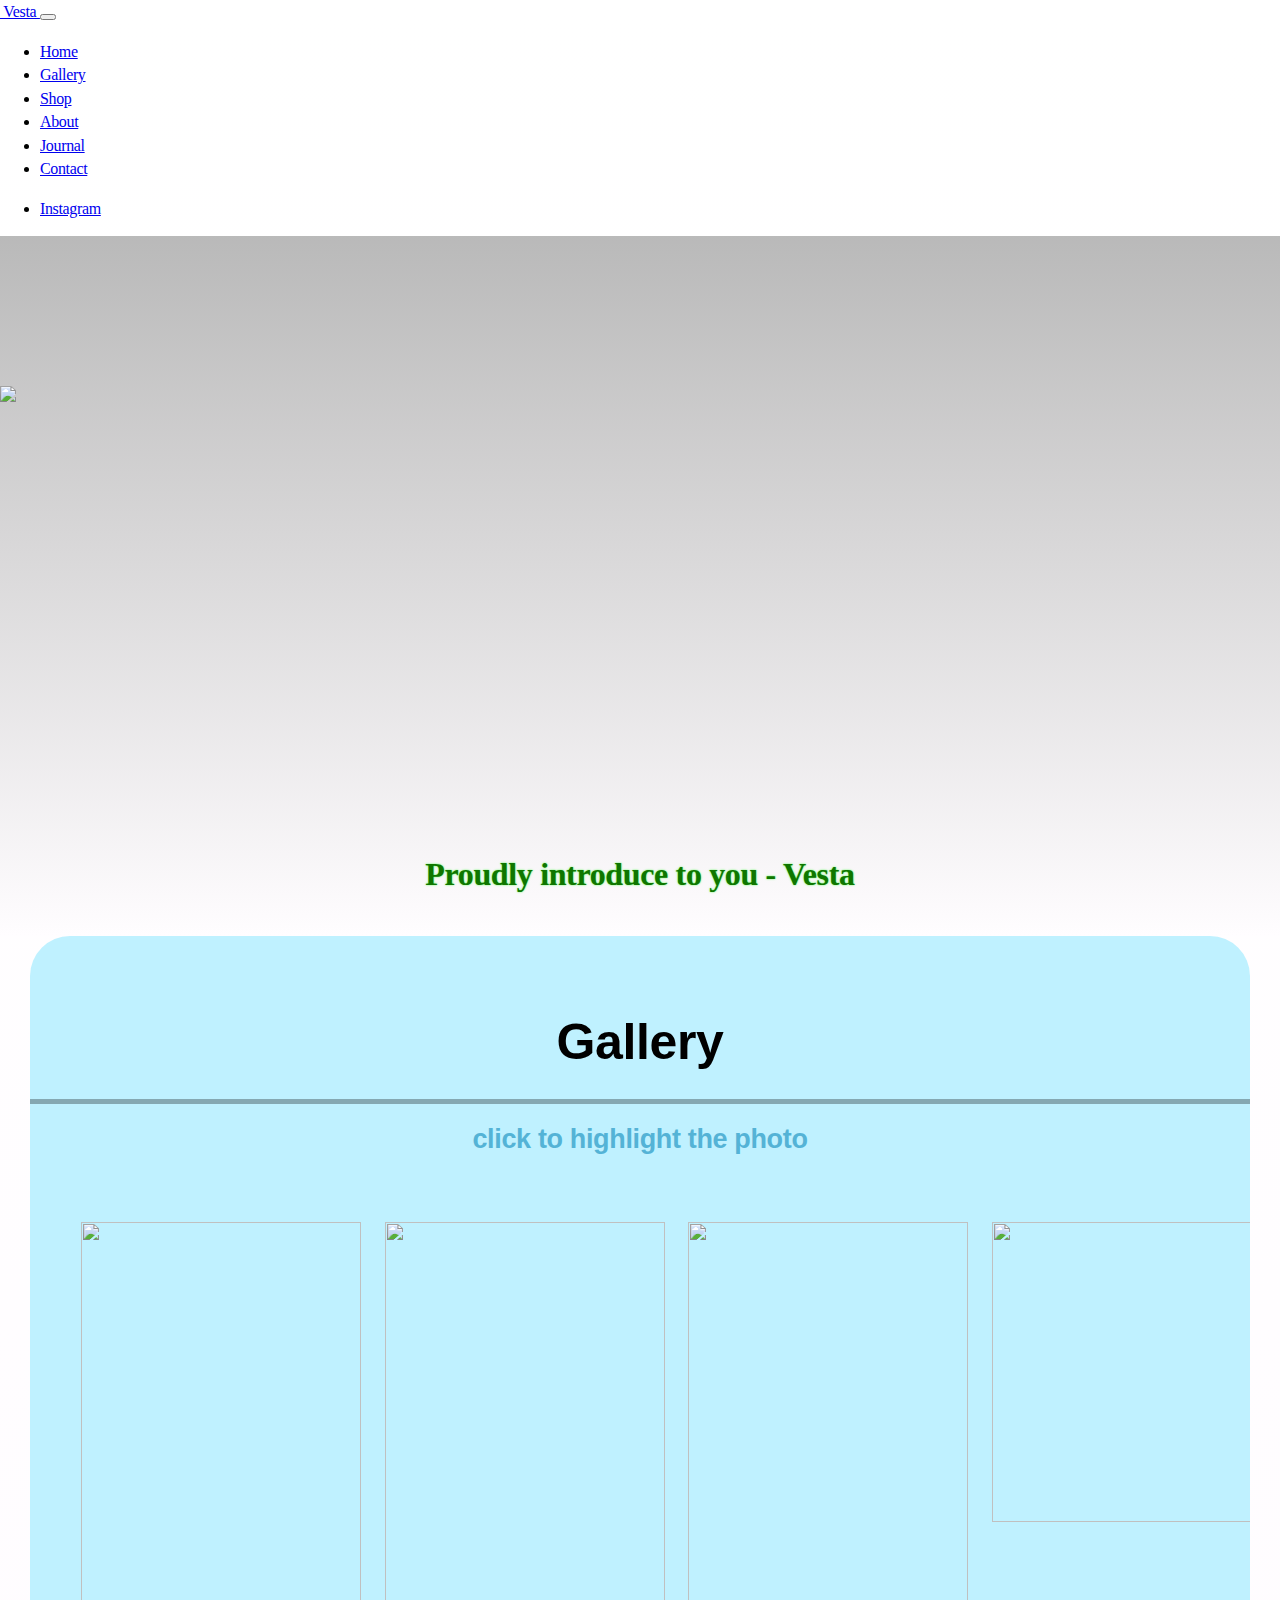
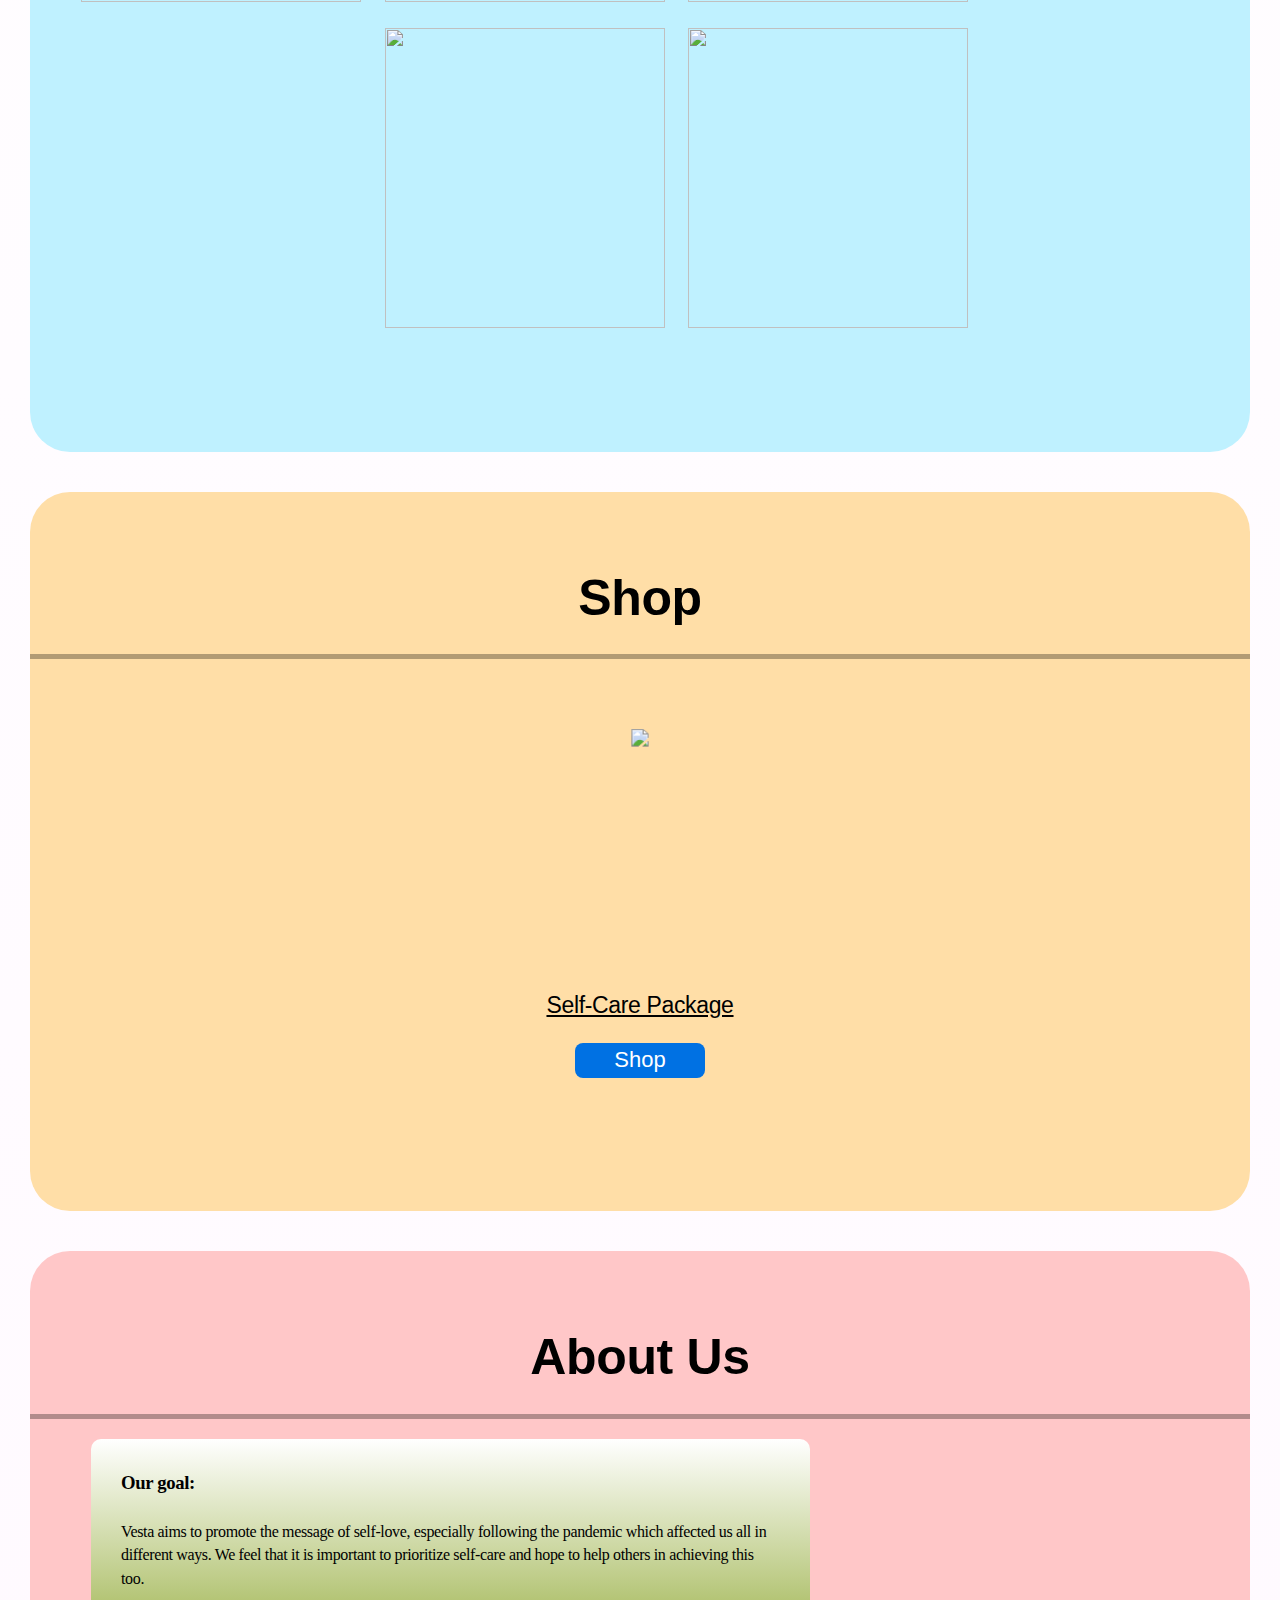
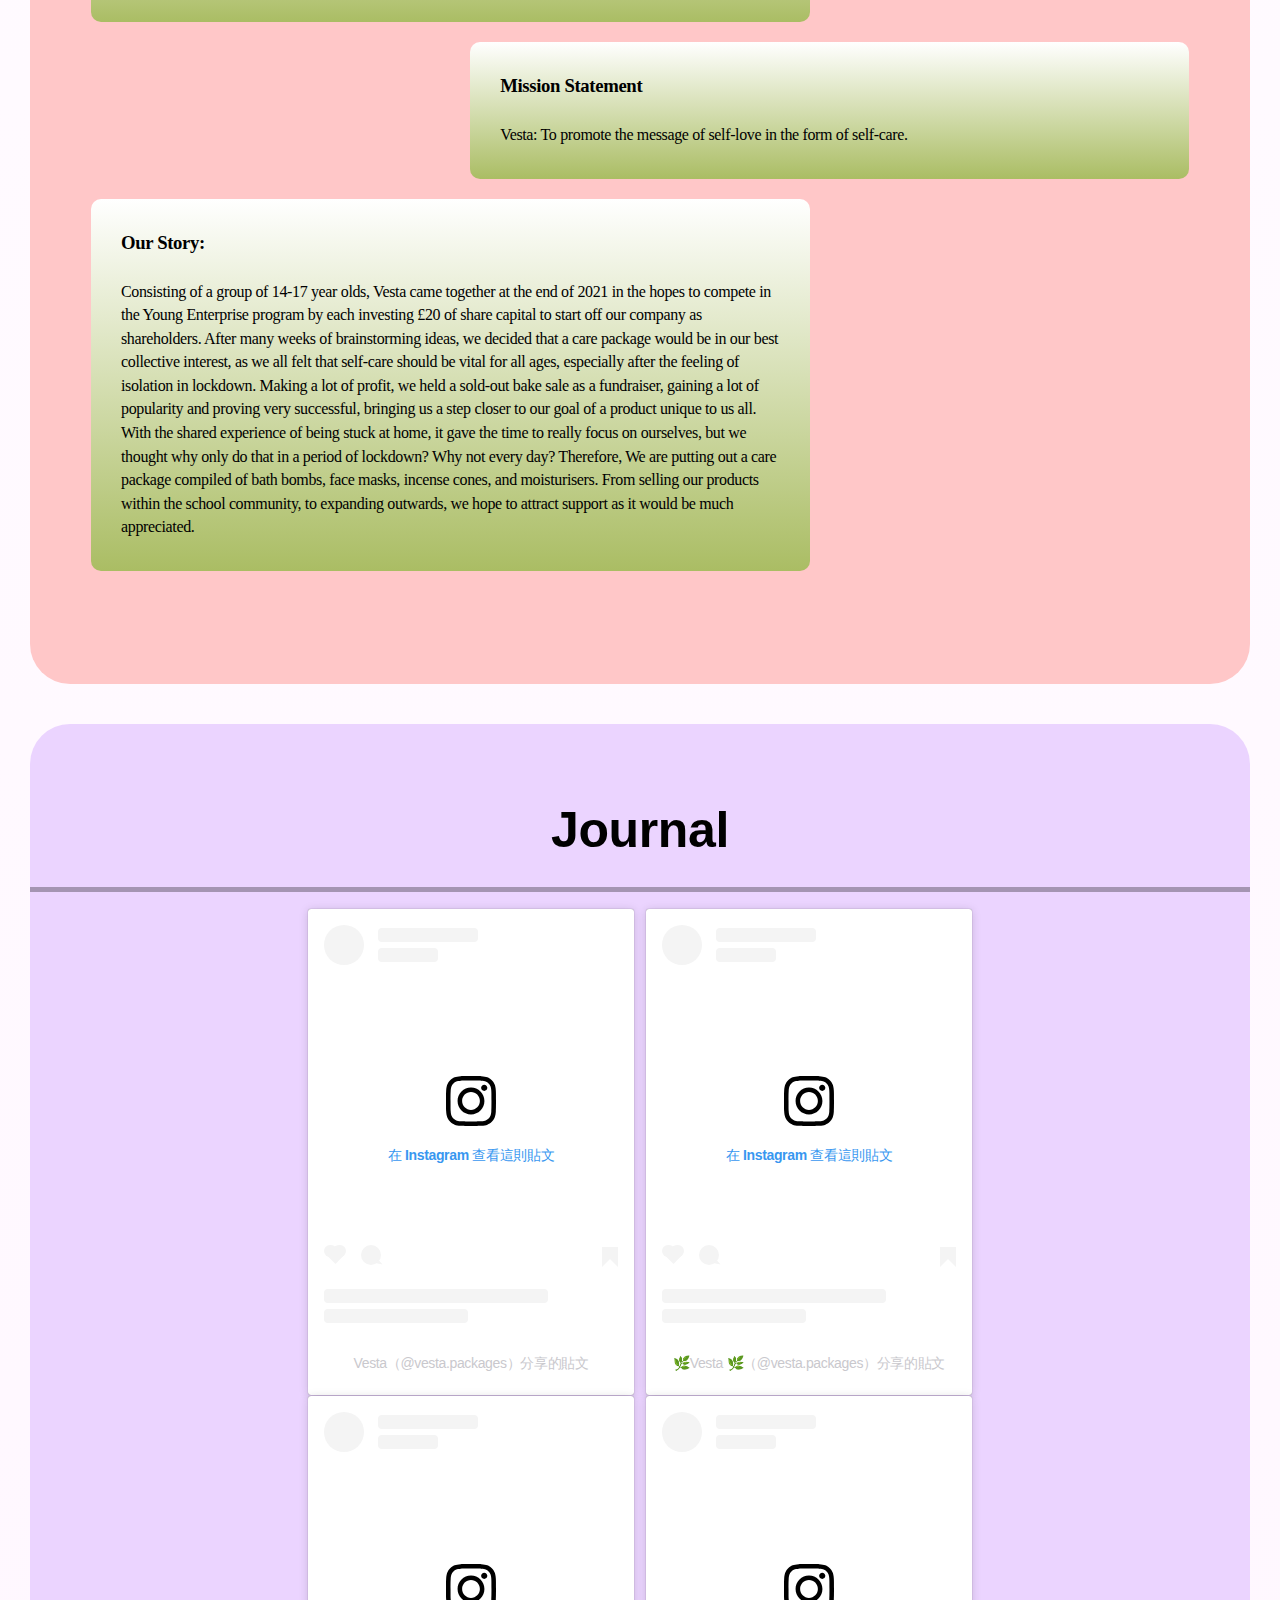
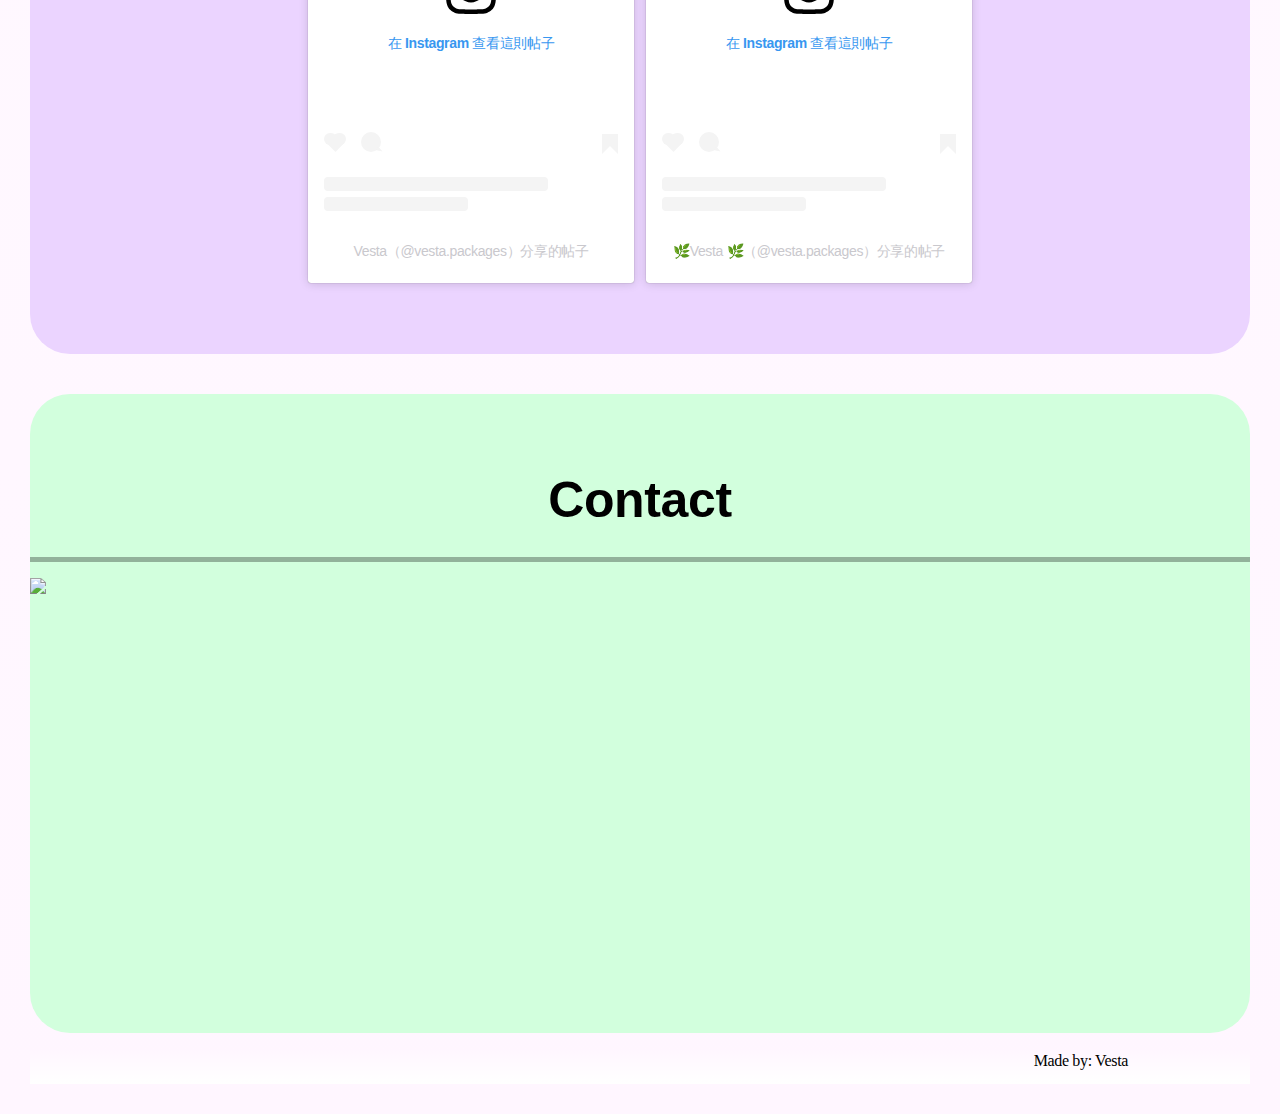
==== commit e32a1764: "haha" ====
--- a/Vesta.html
+++ b/Vesta.html
@@ -45,13 +45,16 @@
       </div>
     </nav>
     <script src="js/bootstrap-4.4.1.js"></script>
-    <header><div class="welcome-text">
+    <header>
                 <img src="img/Vesta.png"><br><h1>Proudly introduce to you - Vesta</h1>
                 <a href="#gallery">Take a look</a><br>
                 <i class="fa-solid fa-angle-down fa-2xl" id="arrow"></i>
-            </div></header>
+    </header>
+    <div class="all">
+<div class="anchor" id="gallery"></div>
 <div class="section blue">
-        <p class="blank" id="gall"><br> </p><div class="title" id="gallery" >Gallery <i class="fas fa-chart-area"></i><br></div><p class="lblank gallerycap"><br>
+        <p class="blank" id="gall"><br> </p><div class="fullwidth"><div class="title">Gallery <i class="fas fa-chart-area"></i><br></div></div>
+        <p class="lblank gallerycap"><br>
       <div id="highlight">click to highlight the photo </div></p>
     <div class="galleryboarder">
         <div class="pic gallery"><img src="img/product 1.jpg" alt=""></div>
@@ -62,60 +65,83 @@
         <div class="gallery newpic"><img src="img/product 6.jpg" alt=""></div>
             </div>
 </div>
+<div class="anchor" id="shop"></div>
 <div class="section orange">
-    <div class="title" id="shop">Shop <i class="fa-solid fa-store"></i></div><p class="lblank"><br> </p>
+  <p class="blank"><br> </p><div class="fullwidth"><div class="title">Shop 
+    <i class="fa-solid fa-store"></i></div></div><p class="lblank"><br> </p>
     <div class="fullborder">
-          <a href="mix.html">
-             <div class="box">
+          
+             <div class="box"><a href="mix.html">
               <img src="box.png"><br>Self-Care Package<i class="fa-solid fa-cart-shopping fa-xl"></i><br>
              <button>Shop</button>
-             <br>
-             </div></a>
+             <br></a>
+             </div>
         </div><br>
 </div>
-<div class="section red">
-    <p class="blank" id="bshop"><br> </p><div class="title" id="story" >
-    About Us <i class="fas fa-bookmark"></i><br></div><p class="lblank"><br> </p>
+<div class="anchor" id="story"></div>
+<div class="section red" >
+    <p class="blank"><br> </p><div class="fullwidth"><div class="title">
+    About Us <i class="fas fa-bookmark"></i><br></div></div><p class="lblank"><br> </p>
     <div id="storyin">
-            <div class="stor">
-    <h3>Mission statement:</h3><br>
-              Vesta aims to promote the message of self-love, especially following the pandemic which affected us all in 
-              different ways. We feel that it's important to prioritize self-care and hope to help others in achieving this too. </div>
-         <div class="rightcomment stor">
-           <h3>Our story:</h3>
-           <br>
-              Consisting of a group of young innovators, Vesta came together at the end of 2021 in the hopes to compete in the Young 
-              Enterprise program by each investing £20 of share capital to start off our company as shareholders. After many weeks of 
-              brainstorming ideas, we decided that a care package would be in our best collective interest, as we all felt that self-care
-              should be vital for all ages, especially after the feeling of isolation in lockdown. Making a lot of profit, we held a 
-              sold-out bake sale as a fundraiser, gaining a lot of popularity and proving very successful, bringing us a step closer 
-              to our goal of a product unique to us all. With the shared experience of being stuck at home, it gave the time to really
-              focus on ourselves, but we thought why only do that in a period of lockdown? Why not every day? Therefore, we are putting
-              out a care package compiled of bath bombs, face masks, incense cones and moisturisers. From selling our products
-              within the school community, to expanding outwards, we hope to attract support as it would be much appreciated.
-           </div><br>
-    </div>
-</div>
-    <br id="whathap">
+      <div class="stor">
+          <h3>Our goal:</h3><br><article class="statement">
+          Vesta aims to promote the message of self-love, especially following the pandemic which affected us all
+          in different ways. We feel that it is important to prioritize self-care and hope to help others in achieving this too.          
+          </article></div>
+      <div class="rightcomment stor">
+          <h3>Mission Statement</h3><article class="statement">
+          <br> Vesta: To promote the message of self-love in the form of self-care.    
+      <article></div>
+      <div class="stor">
+        <h3>Our Story:</h3><br><article class="statement">
+        Consisting of a group of 14-17 year olds, Vesta
+        came together at the end of 2021 in the hopes
+        to compete in the Young Enterprise program
+        by each investing £20 of share capital to start
+        off our company as shareholders. After many
+        weeks of brainstorming ideas, we decided that
+        a care package would be in our best collective
+        interest, as we all felt that self-care should be
+        vital for all ages, especially after the feeling of
+        isolation in lockdown. Making a lot of profit, we
+        held a sold-out bake sale as a fundraiser,
+        gaining a lot of popularity and proving very
+        successful, bringing us a step closer to our
+        goal of a product unique to us all. With the
+        shared experience of being stuck at home, it
+        gave the time to really focus on ourselves, but
+        we thought why only do that in a period of
+        lockdown? Why not every day? Therefore, We
+        are putting out a care package compiled of
+        bath bombs, face masks, incense cones,
+        and moisturisers. From selling our
+        products within the school community, to
+        expanding outwards, we hope to attract
+        support as it would be much appreciated.
+        </article></div>
+</div><br></div>
+<div class="anchor" id="journal"></div>
 <div class="section purple">
     <p class="blank"><br> </p>
-    <div class="title"  id="journal">Journal <i class="fas fa-compass"></i><br></div><p class="lblank"><br> </p>
-    <div class="full"><div class="ig1">
-		<blockquote class="instagram-media" data-instgrm-captioned data-instgrm-permalink="https://www.instagram.com/p/CZrbfvIsLT5/?utm_source=ig_embed&amp;utm_campaign=loading" data-instgrm-version="14" style=" background:#FFF; border:0; border-radius:3px; box-shadow:0 0 1px 0 rgba(0,0,0,0.5),0 1px 10px 0 rgba(0,0,0,0.15); margin: 1px; max-width:540px; min-width:326px; padding:0; width:99.375%; width:-webkit-calc(100% - 2px); width:calc(100% - 2px);"><div style="padding:16px;"> <a href="https://www.instagram.com/p/CZrbfvIsLT5/?utm_source=ig_embed&amp;utm_campaign=loading" style=" background:#FFFFFF; line-height:0; padding:0 0; text-align:center; text-decoration:none; width:100%;" target="_blank"> <div style=" display: flex; flex-direction: row; align-items: center;"> <div style="background-color: #F4F4F4; border-radius: 50%; flex-grow: 0; height: 40px; margin-right: 14px; width: 40px;"></div> <div style="display: flex; flex-direction: column; flex-grow: 1; justify-content: center;"> <div style=" background-color: #F4F4F4; border-radius: 4px; flex-grow: 0; height: 14px; margin-bottom: 6px; width: 100px;"></div> <div style=" background-color: #F4F4F4; border-radius: 4px; flex-grow: 0; height: 14px; width: 60px;"></div></div></div><div style="padding: 19% 0;"></div> <div style="display:block; height:50px; margin:0 auto 12px; width:50px;"><svg width="50px" height="50px" viewBox="0 0 60 60" version="1.1" xmlns="https://www.w3.org/2000/svg" xmlns:xlink="https://www.w3.org/1999/xlink"><g stroke="none" stroke-width="1" fill="none" fill-rule="evenodd"><g transform="translate(-511.000000, -20.000000)" fill="#000000"><g><path d="M556.869,30.41 C554.814,30.41 553.148,32.076 553.148,34.131 C553.148,36.186 554.814,37.852 556.869,37.852 C558.924,37.852 560.59,36.186 560.59,34.131 C560.59,32.076 558.924,30.41 556.869,30.41 M541,60.657 C535.114,60.657 530.342,55.887 530.342,50 C530.342,44.114 535.114,39.342 541,39.342 C546.887,39.342 551.658,44.114 551.658,50 C551.658,55.887 546.887,60.657 541,60.657 M541,33.886 C532.1,33.886 524.886,41.1 524.886,50 C524.886,58.899 532.1,66.113 541,66.113 C549.9,66.113 557.115,58.899 557.115,50 C557.115,41.1 549.9,33.886 541,33.886 M565.378,62.101 C565.244,65.022 564.756,66.606 564.346,67.663 C563.803,69.06 563.154,70.057 562.106,71.106 C561.058,72.155 560.06,72.803 558.662,73.347 C557.607,73.757 556.021,74.244 553.102,74.378 C549.944,74.521 548.997,74.552 541,74.552 C533.003,74.552 532.056,74.521 528.898,74.378 C525.979,74.244 524.393,73.757 523.338,73.347 C521.94,72.803 520.942,72.155 519.894,71.106 C518.846,70.057 518.197,69.06 517.654,67.663 C517.244,66.606 516.755,65.022 516.623,62.101 C516.479,58.943 516.448,57.996 516.448,50 C516.448,42.003 516.479,41.056 516.623,37.899 C516.755,34.978 517.244,33.391 517.654,32.338 C518.197,30.938 518.846,29.942 519.894,28.894 C520.942,27.846 521.94,27.196 523.338,26.654 C524.393,26.244 525.979,25.756 528.898,25.623 C532.057,25.479 533.004,25.448 541,25.448 C548.997,25.448 549.943,25.479 553.102,25.623 C556.021,25.756 557.607,26.244 558.662,26.654 C560.06,27.196 561.058,27.846 562.106,28.894 C563.154,29.942 563.803,30.938 564.346,32.338 C564.756,33.391 565.244,34.978 565.378,37.899 C565.522,41.056 565.552,42.003 565.552,50 C565.552,57.996 565.522,58.943 565.378,62.101 M570.82,37.631 C570.674,34.438 570.167,32.258 569.425,30.349 C568.659,28.377 567.633,26.702 565.965,25.035 C564.297,23.368 562.623,22.342 560.652,21.575 C558.743,20.834 556.562,20.326 553.369,20.18 C550.169,20.033 549.148,20 541,20 C532.853,20 531.831,20.033 528.631,20.18 C525.438,20.326 523.257,20.834 521.349,21.575 C519.376,22.342 517.703,23.368 516.035,25.035 C514.368,26.702 513.342,28.377 512.574,30.349 C511.834,32.258 511.326,34.438 511.181,37.631 C511.035,40.831 511,41.851 511,50 C511,58.147 511.035,59.17 511.181,62.369 C511.326,65.562 511.834,67.743 512.574,69.651 C513.342,71.625 514.368,73.296 516.035,74.965 C517.703,76.634 519.376,77.658 521.349,78.425 C523.257,79.167 525.438,79.673 528.631,79.82 C531.831,79.965 532.853,80.001 541,80.001 C549.148,80.001 550.169,79.965 553.369,79.82 C556.562,79.673 558.743,79.167 560.652,78.425 C562.623,77.658 564.297,76.634 565.965,74.965 C567.633,73.296 568.659,71.625 569.425,69.651 C570.167,67.743 570.674,65.562 570.82,62.369 C570.966,59.17 571,58.147 571,50 C571,41.851 570.966,40.831 570.82,37.631"></path></g></g></g></svg></div><div style="padding-top: 8px;"> <div style=" color:#3897f0; font-family:Arial,sans-serif; font-size:14px; font-style:normal; font-weight:550; line-height:18px;">在 Instagram 查看這則貼文</div></div><div style="padding: 12.5% 0;"></div> <div style="display: flex; flex-direction: row; margin-bottom: 14px; align-items: center;"><div> <div style="background-color: #F4F4F4; border-radius: 50%; height: 12.5px; width: 12.5px; transform: translateX(0px) translateY(7px);"></div> <div style="background-color: #F4F4F4; height: 12.5px; transform: rotate(-45deg) translateX(3px) translateY(1px); width: 12.5px; flex-grow: 0; margin-right: 14px; margin-left: 2px;"></div> <div style="background-color: #F4F4F4; border-radius: 50%; height: 12.5px; width: 12.5px; transform: translateX(9px) translateY(-18px);"></div></div><div style="margin-left: 8px;"> <div style=" background-color: #F4F4F4; border-radius: 50%; flex-grow: 0; height: 20px; width: 20px;"></div> <div style=" width: 0; height: 0; border-top: 2px solid transparent; border-left: 6px solid #f4f4f4; border-bottom: 2px solid transparent; transform: translateX(16px) translateY(-4px) rotate(30deg)"></div></div><div style="margin-left: auto;"> <div style=" width: 0px; border-top: 8px solid #F4F4F4; border-right: 8px solid transparent; transform: translateY(16px);"></div> <div style=" background-color: #F4F4F4; flex-grow: 0; height: 12px; width: 16px; transform: translateY(-4px);"></div> <div style=" width: 0; height: 0; border-top: 8px solid #F4F4F4; border-left: 8px solid transparent; transform: translateY(-4px) translateX(8px);"></div></div></div> <div style="display: flex; flex-direction: column; flex-grow: 1; justify-content: center; margin-bottom: 24px;"> <div style=" background-color: #F4F4F4; border-radius: 4px; flex-grow: 0; height: 14px; margin-bottom: 6px; width: 224px;"></div> <div style=" background-color: #F4F4F4; border-radius: 4px; flex-grow: 0; height: 14px; width: 144px;"></div></div></a><p style=" color:#c9c8cd; font-family:Arial,sans-serif; font-size:14px; line-height:17px; margin-bottom:0; margin-top:8px; overflow:hidden; padding:8px 0 7px; text-align:center; text-overflow:ellipsis; white-space:nowrap;"><a href="https://www.instagram.com/p/CZrbfvIsLT5/?utm_source=ig_embed&amp;utm_campaign=loading" style=" color:#c9c8cd; font-family:Arial,sans-serif; font-size:14px; font-style:normal; font-weight:normal; line-height:17px; text-decoration:none;" target="_blank">Vesta（@vesta.packages）分享的貼文</a></p></div></blockquote> <script async src="//www.instagram.com/embed.js"></script>
-		<blockquote class="instagram-media" data-instgrm-captioned data-instgrm-permalink="https://www.instagram.com/p/CYmkDMCtpmG/?utm_source=ig_embed&amp;utm_campaign=loading" data-instgrm-version="14" style=" background:#FFF; border:0; border-radius:3px; box-shadow:0 0 1px 0 rgba(0,0,0,0.5),0 1px 10px 0 rgba(0,0,0,0.15); margin: 1px; max-width:540px; min-width:326px; padding:0; width:99.375%; width:-webkit-calc(100% - 2px); width:calc(100% - 2px);"><div style="padding:16px;"> <a href="https://www.instagram.com/p/CYmkDMCtpmG/?utm_source=ig_embed&amp;utm_campaign=loading" style=" background:#FFFFFF; line-height:0; padding:0 0; text-align:center; text-decoration:none; width:100%;" target="_blank"> <div style=" display: flex; flex-direction: row; align-items: center;"> <div style="background-color: #F4F4F4; border-radius: 50%; flex-grow: 0; height: 40px; margin-right: 14px; width: 40px;"></div> <div style="display: flex; flex-direction: column; flex-grow: 1; justify-content: center;"> <div style=" background-color: #F4F4F4; border-radius: 4px; flex-grow: 0; height: 14px; margin-bottom: 6px; width: 100px;"></div> <div style=" background-color: #F4F4F4; border-radius: 4px; flex-grow: 0; height: 14px; width: 60px;"></div></div></div><div style="padding: 19% 0;"></div> <div style="display:block; height:50px; margin:0 auto 12px; width:50px;"><svg width="50px" height="50px" viewBox="0 0 60 60" version="1.1" xmlns="https://www.w3.org/2000/svg" xmlns:xlink="https://www.w3.org/1999/xlink"><g stroke="none" stroke-width="1" fill="none" fill-rule="evenodd"><g transform="translate(-511.000000, -20.000000)" fill="#000000"><g><path d="M556.869,30.41 C554.814,30.41 553.148,32.076 553.148,34.131 C553.148,36.186 554.814,37.852 556.869,37.852 C558.924,37.852 560.59,36.186 560.59,34.131 C560.59,32.076 558.924,30.41 556.869,30.41 M541,60.657 C535.114,60.657 530.342,55.887 530.342,50 C530.342,44.114 535.114,39.342 541,39.342 C546.887,39.342 551.658,44.114 551.658,50 C551.658,55.887 546.887,60.657 541,60.657 M541,33.886 C532.1,33.886 524.886,41.1 524.886,50 C524.886,58.899 532.1,66.113 541,66.113 C549.9,66.113 557.115,58.899 557.115,50 C557.115,41.1 549.9,33.886 541,33.886 M565.378,62.101 C565.244,65.022 564.756,66.606 564.346,67.663 C563.803,69.06 563.154,70.057 562.106,71.106 C561.058,72.155 560.06,72.803 558.662,73.347 C557.607,73.757 556.021,74.244 553.102,74.378 C549.944,74.521 548.997,74.552 541,74.552 C533.003,74.552 532.056,74.521 528.898,74.378 C525.979,74.244 524.393,73.757 523.338,73.347 C521.94,72.803 520.942,72.155 519.894,71.106 C518.846,70.057 518.197,69.06 517.654,67.663 C517.244,66.606 516.755,65.022 516.623,62.101 C516.479,58.943 516.448,57.996 516.448,50 C516.448,42.003 516.479,41.056 516.623,37.899 C516.755,34.978 517.244,33.391 517.654,32.338 C518.197,30.938 518.846,29.942 519.894,28.894 C520.942,27.846 521.94,27.196 523.338,26.654 C524.393,26.244 525.979,25.756 528.898,25.623 C532.057,25.479 533.004,25.448 541,25.448 C548.997,25.448 549.943,25.479 553.102,25.623 C556.021,25.756 557.607,26.244 558.662,26.654 C560.06,27.196 561.058,27.846 562.106,28.894 C563.154,29.942 563.803,30.938 564.346,32.338 C564.756,33.391 565.244,34.978 565.378,37.899 C565.522,41.056 565.552,42.003 565.552,50 C565.552,57.996 565.522,58.943 565.378,62.101 M570.82,37.631 C570.674,34.438 570.167,32.258 569.425,30.349 C568.659,28.377 567.633,26.702 565.965,25.035 C564.297,23.368 562.623,22.342 560.652,21.575 C558.743,20.834 556.562,20.326 553.369,20.18 C550.169,20.033 549.148,20 541,20 C532.853,20 531.831,20.033 528.631,20.18 C525.438,20.326 523.257,20.834 521.349,21.575 C519.376,22.342 517.703,23.368 516.035,25.035 C514.368,26.702 513.342,28.377 512.574,30.349 C511.834,32.258 511.326,34.438 511.181,37.631 C511.035,40.831 511,41.851 511,50 C511,58.147 511.035,59.17 511.181,62.369 C511.326,65.562 511.834,67.743 512.574,69.651 C513.342,71.625 514.368,73.296 516.035,74.965 C517.703,76.634 519.376,77.658 521.349,78.425 C523.257,79.167 525.438,79.673 528.631,79.82 C531.831,79.965 532.853,80.001 541,80.001 C549.148,80.001 550.169,79.965 553.369,79.82 C556.562,79.673 558.743,79.167 560.652,78.425 C562.623,77.658 564.297,76.634 565.965,74.965 C567.633,73.296 568.659,71.625 569.425,69.651 C570.167,67.743 570.674,65.562 570.82,62.369 C570.966,59.17 571,58.147 571,50 C571,41.851 570.966,40.831 570.82,37.631"></path></g></g></g></svg></div><div style="padding-top: 8px;"> <div style=" color:#3897f0; font-family:Arial,sans-serif; font-size:14px; font-style:normal; font-weight:550; line-height:18px;">在 Instagram 查看這則帖子</div></div><div style="padding: 12.5% 0;"></div> <div style="display: flex; flex-direction: row; margin-bottom: 14px; align-items: center;"><div> <div style="background-color: #F4F4F4; border-radius: 50%; height: 12.5px; width: 12.5px; transform: translateX(0px) translateY(7px);"></div> <div style="background-color: #F4F4F4; height: 12.5px; transform: rotate(-45deg) translateX(3px) translateY(1px); width: 12.5px; flex-grow: 0; margin-right: 14px; margin-left: 2px;"></div> <div style="background-color: #F4F4F4; border-radius: 50%; height: 12.5px; width: 12.5px; transform: translateX(9px) translateY(-18px);"></div></div><div style="margin-left: 8px;"> <div style=" background-color: #F4F4F4; border-radius: 50%; flex-grow: 0; height: 20px; width: 20px;"></div> <div style=" width: 0; height: 0; border-top: 2px solid transparent; border-left: 6px solid #f4f4f4; border-bottom: 2px solid transparent; transform: translateX(16px) translateY(-4px) rotate(30deg)"></div></div><div style="margin-left: auto;"> <div style=" width: 0px; border-top: 8px solid #F4F4F4; border-right: 8px solid transparent; transform: translateY(16px);"></div> <div style=" background-color: #F4F4F4; flex-grow: 0; height: 12px; width: 16px; transform: translateY(-4px);"></div> <div style=" width: 0; height: 0; border-top: 8px solid #F4F4F4; border-left: 8px solid transparent; transform: translateY(-4px) translateX(8px);"></div></div></div> <div style="display: flex; flex-direction: column; flex-grow: 1; justify-content: center; margin-bottom: 24px;"> <div style=" background-color: #F4F4F4; border-radius: 4px; flex-grow: 0; height: 14px; margin-bottom: 6px; width: 224px;"></div> <div style=" background-color: #F4F4F4; border-radius: 4px; flex-grow: 0; height: 14px; width: 144px;"></div></div></a><p style=" color:#c9c8cd; font-family:Arial,sans-serif; font-size:14px; line-height:17px; margin-bottom:0; margin-top:8px; overflow:hidden; padding:8px 0 7px; text-align:center; text-overflow:ellipsis; white-space:nowrap;"><a href="https://www.instagram.com/p/CYmkDMCtpmG/?utm_source=ig_embed&amp;utm_campaign=loading" style=" color:#c9c8cd; font-family:Arial,sans-serif; font-size:14px; font-style:normal; font-weight:normal; line-height:17px; text-decoration:none;" target="_blank">Vesta（@vesta.packages）分享的帖子</a></p></div></blockquote> <script async src="//www.instagram.com/embed.js"></script>
-	</div>
-	<div class="ig2">
-    <blockquote class="instagram-media" data-instgrm-captioned data-instgrm-permalink="https://www.instagram.com/p/CaudCL0M0ZD/?utm_source=ig_embed&amp;utm_campaign=loading" data-instgrm-version="14" style=" background:#FFF; border:0; border-radius:3px; box-shadow:0 0 1px 0 rgba(0,0,0,0.5),0 1px 10px 0 rgba(0,0,0,0.15); margin: 1px; max-width:540px; min-width:326px; padding:0; width:99.375%; width:-webkit-calc(100% - 2px); width:calc(100% - 2px);"><div style="padding:16px;"> <a href="https://www.instagram.com/p/CaudCL0M0ZD/?utm_source=ig_embed&amp;utm_campaign=loading" style=" background:#FFFFFF; line-height:0; padding:0 0; text-align:center; text-decoration:none; width:100%;" target="_blank"> <div style=" display: flex; flex-direction: row; align-items: center;"> <div style="background-color: #F4F4F4; border-radius: 50%; flex-grow: 0; height: 40px; margin-right: 14px; width: 40px;"></div> <div style="display: flex; flex-direction: column; flex-grow: 1; justify-content: center;"> <div style=" background-color: #F4F4F4; border-radius: 4px; flex-grow: 0; height: 14px; margin-bottom: 6px; width: 100px;"></div> <div style=" background-color: #F4F4F4; border-radius: 4px; flex-grow: 0; height: 14px; width: 60px;"></div></div></div><div style="padding: 19% 0;"></div> <div style="display:block; height:50px; margin:0 auto 12px; width:50px;"><svg width="50px" height="50px" viewBox="0 0 60 60" version="1.1" xmlns="https://www.w3.org/2000/svg" xmlns:xlink="https://www.w3.org/1999/xlink"><g stroke="none" stroke-width="1" fill="none" fill-rule="evenodd"><g transform="translate(-511.000000, -20.000000)" fill="#000000"><g><path d="M556.869,30.41 C554.814,30.41 553.148,32.076 553.148,34.131 C553.148,36.186 554.814,37.852 556.869,37.852 C558.924,37.852 560.59,36.186 560.59,34.131 C560.59,32.076 558.924,30.41 556.869,30.41 M541,60.657 C535.114,60.657 530.342,55.887 530.342,50 C530.342,44.114 535.114,39.342 541,39.342 C546.887,39.342 551.658,44.114 551.658,50 C551.658,55.887 546.887,60.657 541,60.657 M541,33.886 C532.1,33.886 524.886,41.1 524.886,50 C524.886,58.899 532.1,66.113 541,66.113 C549.9,66.113 557.115,58.899 557.115,50 C557.115,41.1 549.9,33.886 541,33.886 M565.378,62.101 C565.244,65.022 564.756,66.606 564.346,67.663 C563.803,69.06 563.154,70.057 562.106,71.106 C561.058,72.155 560.06,72.803 558.662,73.347 C557.607,73.757 556.021,74.244 553.102,74.378 C549.944,74.521 548.997,74.552 541,74.552 C533.003,74.552 532.056,74.521 528.898,74.378 C525.979,74.244 524.393,73.757 523.338,73.347 C521.94,72.803 520.942,72.155 519.894,71.106 C518.846,70.057 518.197,69.06 517.654,67.663 C517.244,66.606 516.755,65.022 516.623,62.101 C516.479,58.943 516.448,57.996 516.448,50 C516.448,42.003 516.479,41.056 516.623,37.899 C516.755,34.978 517.244,33.391 517.654,32.338 C518.197,30.938 518.846,29.942 519.894,28.894 C520.942,27.846 521.94,27.196 523.338,26.654 C524.393,26.244 525.979,25.756 528.898,25.623 C532.057,25.479 533.004,25.448 541,25.448 C548.997,25.448 549.943,25.479 553.102,25.623 C556.021,25.756 557.607,26.244 558.662,26.654 C560.06,27.196 561.058,27.846 562.106,28.894 C563.154,29.942 563.803,30.938 564.346,32.338 C564.756,33.391 565.244,34.978 565.378,37.899 C565.522,41.056 565.552,42.003 565.552,50 C565.552,57.996 565.522,58.943 565.378,62.101 M570.82,37.631 C570.674,34.438 570.167,32.258 569.425,30.349 C568.659,28.377 567.633,26.702 565.965,25.035 C564.297,23.368 562.623,22.342 560.652,21.575 C558.743,20.834 556.562,20.326 553.369,20.18 C550.169,20.033 549.148,20 541,20 C532.853,20 531.831,20.033 528.631,20.18 C525.438,20.326 523.257,20.834 521.349,21.575 C519.376,22.342 517.703,23.368 516.035,25.035 C514.368,26.702 513.342,28.377 512.574,30.349 C511.834,32.258 511.326,34.438 511.181,37.631 C511.035,40.831 511,41.851 511,50 C511,58.147 511.035,59.17 511.181,62.369 C511.326,65.562 511.834,67.743 512.574,69.651 C513.342,71.625 514.368,73.296 516.035,74.965 C517.703,76.634 519.376,77.658 521.349,78.425 C523.257,79.167 525.438,79.673 528.631,79.82 C531.831,79.965 532.853,80.001 541,80.001 C549.148,80.001 550.169,79.965 553.369,79.82 C556.562,79.673 558.743,79.167 560.652,78.425 C562.623,77.658 564.297,76.634 565.965,74.965 C567.633,73.296 568.659,71.625 569.425,69.651 C570.167,67.743 570.674,65.562 570.82,62.369 C570.966,59.17 571,58.147 571,50 C571,41.851 570.966,40.831 570.82,37.631"></path></g></g></g></svg></div><div style="padding-top: 8px;"> <div style=" color:#3897f0; font-family:Arial,sans-serif; font-size:14px; font-style:normal; font-weight:550; line-height:18px;">在 Instagram 查看這則貼文</div></div><div style="padding: 12.5% 0;"></div> <div style="display: flex; flex-direction: row; margin-bottom: 14px; align-items: center;"><div> <div style="background-color: #F4F4F4; border-radius: 50%; height: 12.5px; width: 12.5px; transform: translateX(0px) translateY(7px);"></div> <div style="background-color: #F4F4F4; height: 12.5px; transform: rotate(-45deg) translateX(3px) translateY(1px); width: 12.5px; flex-grow: 0; margin-right: 14px; margin-left: 2px;"></div> <div style="background-color: #F4F4F4; border-radius: 50%; height: 12.5px; width: 12.5px; transform: translateX(9px) translateY(-18px);"></div></div><div style="margin-left: 8px;"> <div style=" background-color: #F4F4F4; border-radius: 50%; flex-grow: 0; height: 20px; width: 20px;"></div> <div style=" width: 0; height: 0; border-top: 2px solid transparent; border-left: 6px solid #f4f4f4; border-bottom: 2px solid transparent; transform: translateX(16px) translateY(-4px) rotate(30deg)"></div></div><div style="margin-left: auto;"> <div style=" width: 0px; border-top: 8px solid #F4F4F4; border-right: 8px solid transparent; transform: translateY(16px);"></div> <div style=" background-color: #F4F4F4; flex-grow: 0; height: 12px; width: 16px; transform: translateY(-4px);"></div> <div style=" width: 0; height: 0; border-top: 8px solid #F4F4F4; border-left: 8px solid transparent; transform: translateY(-4px) translateX(8px);"></div></div></div> <div style="display: flex; flex-direction: column; flex-grow: 1; justify-content: center; margin-bottom: 24px;"> <div style=" background-color: #F4F4F4; border-radius: 4px; flex-grow: 0; height: 14px; margin-bottom: 6px; width: 224px;"></div> <div style=" background-color: #F4F4F4; border-radius: 4px; flex-grow: 0; height: 14px; width: 144px;"></div></div></a><p style=" color:#c9c8cd; font-family:Arial,sans-serif; font-size:14px; line-height:17px; margin-bottom:0; margin-top:8px; overflow:hidden; padding:8px 0 7px; text-align:center; text-overflow:ellipsis; white-space:nowrap;"><a href="https://www.instagram.com/p/CaudCL0M0ZD/?utm_source=ig_embed&amp;utm_campaign=loading" style=" color:#c9c8cd; font-family:Arial,sans-serif; font-size:14px; font-style:normal; font-weight:normal; line-height:17px; text-decoration:none;" target="_blank">🌿Vesta 🌿（@vesta.packages）分享的貼文</a></p></div></blockquote> <script async src="//www.instagram.com/embed.js"></script>
-   <blockquote class="instagram-media" data-instgrm-captioned data-instgrm-permalink="https://www.instagram.com/p/Ca4-kGAsk-F/?utm_source=ig_embed&amp;utm_campaign=loading" data-instgrm-version="14" style=" background:#FFF; border:0; border-radius:3px; box-shadow:0 0 1px 0 rgba(0,0,0,0.5),0 1px 10px 0 rgba(0,0,0,0.15); margin: 1px; max-width:540px; min-width:326px; padding:0; width:99.375%; width:-webkit-calc(100% - 2px); width:calc(100% - 2px);"><div style="padding:16px;"> <a href="https://www.instagram.com/p/Ca4-kGAsk-F/?utm_source=ig_embed&amp;utm_campaign=loading" style=" background:#FFFFFF; line-height:0; padding:0 0; text-align:center; text-decoration:none; width:100%;" target="_blank"> <div style=" display: flex; flex-direction: row; align-items: center;"> <div style="background-color: #F4F4F4; border-radius: 50%; flex-grow: 0; height: 40px; margin-right: 14px; width: 40px;"></div> <div style="display: flex; flex-direction: column; flex-grow: 1; justify-content: center;"> <div style=" background-color: #F4F4F4; border-radius: 4px; flex-grow: 0; height: 14px; margin-bottom: 6px; width: 100px;"></div> <div style=" background-color: #F4F4F4; border-radius: 4px; flex-grow: 0; height: 14px; width: 60px;"></div></div></div><div style="padding: 19% 0;"></div> <div style="display:block; height:50px; margin:0 auto 12px; width:50px;"><svg width="50px" height="50px" viewBox="0 0 60 60" version="1.1" xmlns="https://www.w3.org/2000/svg" xmlns:xlink="https://www.w3.org/1999/xlink"><g stroke="none" stroke-width="1" fill="none" fill-rule="evenodd"><g transform="translate(-511.000000, -20.000000)" fill="#000000"><g><path d="M556.869,30.41 C554.814,30.41 553.148,32.076 553.148,34.131 C553.148,36.186 554.814,37.852 556.869,37.852 C558.924,37.852 560.59,36.186 560.59,34.131 C560.59,32.076 558.924,30.41 556.869,30.41 M541,60.657 C535.114,60.657 530.342,55.887 530.342,50 C530.342,44.114 535.114,39.342 541,39.342 C546.887,39.342 551.658,44.114 551.658,50 C551.658,55.887 546.887,60.657 541,60.657 M541,33.886 C532.1,33.886 524.886,41.1 524.886,50 C524.886,58.899 532.1,66.113 541,66.113 C549.9,66.113 557.115,58.899 557.115,50 C557.115,41.1 549.9,33.886 541,33.886 M565.378,62.101 C565.244,65.022 564.756,66.606 564.346,67.663 C563.803,69.06 563.154,70.057 562.106,71.106 C561.058,72.155 560.06,72.803 558.662,73.347 C557.607,73.757 556.021,74.244 553.102,74.378 C549.944,74.521 548.997,74.552 541,74.552 C533.003,74.552 532.056,74.521 528.898,74.378 C525.979,74.244 524.393,73.757 523.338,73.347 C521.94,72.803 520.942,72.155 519.894,71.106 C518.846,70.057 518.197,69.06 517.654,67.663 C517.244,66.606 516.755,65.022 516.623,62.101 C516.479,58.943 516.448,57.996 516.448,50 C516.448,42.003 516.479,41.056 516.623,37.899 C516.755,34.978 517.244,33.391 517.654,32.338 C518.197,30.938 518.846,29.942 519.894,28.894 C520.942,27.846 521.94,27.196 523.338,26.654 C524.393,26.244 525.979,25.756 528.898,25.623 C532.057,25.479 533.004,25.448 541,25.448 C548.997,25.448 549.943,25.479 553.102,25.623 C556.021,25.756 557.607,26.244 558.662,26.654 C560.06,27.196 561.058,27.846 562.106,28.894 C563.154,29.942 563.803,30.938 564.346,32.338 C564.756,33.391 565.244,34.978 565.378,37.899 C565.522,41.056 565.552,42.003 565.552,50 C565.552,57.996 565.522,58.943 565.378,62.101 M570.82,37.631 C570.674,34.438 570.167,32.258 569.425,30.349 C568.659,28.377 567.633,26.702 565.965,25.035 C564.297,23.368 562.623,22.342 560.652,21.575 C558.743,20.834 556.562,20.326 553.369,20.18 C550.169,20.033 549.148,20 541,20 C532.853,20 531.831,20.033 528.631,20.18 C525.438,20.326 523.257,20.834 521.349,21.575 C519.376,22.342 517.703,23.368 516.035,25.035 C514.368,26.702 513.342,28.377 512.574,30.349 C511.834,32.258 511.326,34.438 511.181,37.631 C511.035,40.831 511,41.851 511,50 C511,58.147 511.035,59.17 511.181,62.369 C511.326,65.562 511.834,67.743 512.574,69.651 C513.342,71.625 514.368,73.296 516.035,74.965 C517.703,76.634 519.376,77.658 521.349,78.425 C523.257,79.167 525.438,79.673 528.631,79.82 C531.831,79.965 532.853,80.001 541,80.001 C549.148,80.001 550.169,79.965 553.369,79.82 C556.562,79.673 558.743,79.167 560.652,78.425 C562.623,77.658 564.297,76.634 565.965,74.965 C567.633,73.296 568.659,71.625 569.425,69.651 C570.167,67.743 570.674,65.562 570.82,62.369 C570.966,59.17 571,58.147 571,50 C571,41.851 570.966,40.831 570.82,37.631"></path></g></g></g></svg></div><div style="padding-top: 8px;"> <div style=" color:#3897f0; font-family:Arial,sans-serif; font-size:14px; font-style:normal; font-weight:550; line-height:18px;">在 Instagram 查看這則帖子</div></div><div style="padding: 12.5% 0;"></div> <div style="display: flex; flex-direction: row; margin-bottom: 14px; align-items: center;"><div> <div style="background-color: #F4F4F4; border-radius: 50%; height: 12.5px; width: 12.5px; transform: translateX(0px) translateY(7px);"></div> <div style="background-color: #F4F4F4; height: 12.5px; transform: rotate(-45deg) translateX(3px) translateY(1px); width: 12.5px; flex-grow: 0; margin-right: 14px; margin-left: 2px;"></div> <div style="background-color: #F4F4F4; border-radius: 50%; height: 12.5px; width: 12.5px; transform: translateX(9px) translateY(-18px);"></div></div><div style="margin-left: 8px;"> <div style=" background-color: #F4F4F4; border-radius: 50%; flex-grow: 0; height: 20px; width: 20px;"></div> <div style=" width: 0; height: 0; border-top: 2px solid transparent; border-left: 6px solid #f4f4f4; border-bottom: 2px solid transparent; transform: translateX(16px) translateY(-4px) rotate(30deg)"></div></div><div style="margin-left: auto;"> <div style=" width: 0px; border-top: 8px solid #F4F4F4; border-right: 8px solid transparent; transform: translateY(16px);"></div> <div style=" background-color: #F4F4F4; flex-grow: 0; height: 12px; width: 16px; transform: translateY(-4px);"></div> <div style=" width: 0; height: 0; border-top: 8px solid #F4F4F4; border-left: 8px solid transparent; transform: translateY(-4px) translateX(8px);"></div></div></div> <div style="display: flex; flex-direction: column; flex-grow: 1; justify-content: center; margin-bottom: 24px;"> <div style=" background-color: #F4F4F4; border-radius: 4px; flex-grow: 0; height: 14px; margin-bottom: 6px; width: 224px;"></div> <div style=" background-color: #F4F4F4; border-radius: 4px; flex-grow: 0; height: 14px; width: 144px;"></div></div></a><p style=" color:#c9c8cd; font-family:Arial,sans-serif; font-size:14px; line-height:17px; margin-bottom:0; margin-top:8px; overflow:hidden; padding:8px 0 7px; text-align:center; text-overflow:ellipsis; white-space:nowrap;"><a href="https://www.instagram.com/p/Ca4-kGAsk-F/?utm_source=ig_embed&amp;utm_campaign=loading" style=" color:#c9c8cd; font-family:Arial,sans-serif; font-size:14px; font-style:normal; font-weight:normal; line-height:17px; text-decoration:none;" target="_blank">🌿Vesta 🌿（@vesta.packages）分享的帖子</a></p></div></blockquote> <script async src="//www.instagram.com/embed.js"></script>
+    <div class="fullwidth"><div class="title">Journal <i class="fas fa-compass"></i><br></div></div><p class="lblank"><br> </p>
+      <div class="full"><div class="ig1">
+      <blockquote class="instagram-media" data-instgrm-captioned data-instgrm-permalink="https://www.instagram.com/p/CZrbfvIsLT5/?utm_source=ig_embed&amp;utm_campaign=loading" data-instgrm-version="14" style=" background:#FFF; border:0; border-radius:3px; box-shadow:0 0 1px 0 rgba(0,0,0,0.5),0 1px 10px 0 rgba(0,0,0,0.15); margin: 1px; max-width:540px; min-width:326px; padding:0; width:99.375%; width:-webkit-calc(100% - 2px); width:calc(100% - 2px);"><div style="padding:16px;"> <a href="https://www.instagram.com/p/CZrbfvIsLT5/?utm_source=ig_embed&amp;utm_campaign=loading" style=" background:#FFFFFF; line-height:0; padding:0 0; text-align:center; text-decoration:none; width:100%;" target="_blank"> <div style=" display: flex; flex-direction: row; align-items: center;"> <div style="background-color: #F4F4F4; border-radius: 50%; flex-grow: 0; height: 40px; margin-right: 14px; width: 40px;"></div> <div style="display: flex; flex-direction: column; flex-grow: 1; justify-content: center;"> <div style=" background-color: #F4F4F4; border-radius: 4px; flex-grow: 0; height: 14px; margin-bottom: 6px; width: 100px;"></div> <div style=" background-color: #F4F4F4; border-radius: 4px; flex-grow: 0; height: 14px; width: 60px;"></div></div></div><div style="padding: 19% 0;"></div> <div style="display:block; height:50px; margin:0 auto 12px; width:50px;"><svg width="50px" height="50px" viewBox="0 0 60 60" version="1.1" xmlns="https://www.w3.org/2000/svg" xmlns:xlink="https://www.w3.org/1999/xlink"><g stroke="none" stroke-width="1" fill="none" fill-rule="evenodd"><g transform="translate(-511.000000, -20.000000)" fill="#000000"><g><path d="M556.869,30.41 C554.814,30.41 553.148,32.076 553.148,34.131 C553.148,36.186 554.814,37.852 556.869,37.852 C558.924,37.852 560.59,36.186 560.59,34.131 C560.59,32.076 558.924,30.41 556.869,30.41 M541,60.657 C535.114,60.657 530.342,55.887 530.342,50 C530.342,44.114 535.114,39.342 541,39.342 C546.887,39.342 551.658,44.114 551.658,50 C551.658,55.887 546.887,60.657 541,60.657 M541,33.886 C532.1,33.886 524.886,41.1 524.886,50 C524.886,58.899 532.1,66.113 541,66.113 C549.9,66.113 557.115,58.899 557.115,50 C557.115,41.1 549.9,33.886 541,33.886 M565.378,62.101 C565.244,65.022 564.756,66.606 564.346,67.663 C563.803,69.06 563.154,70.057 562.106,71.106 C561.058,72.155 560.06,72.803 558.662,73.347 C557.607,73.757 556.021,74.244 553.102,74.378 C549.944,74.521 548.997,74.552 541,74.552 C533.003,74.552 532.056,74.521 528.898,74.378 C525.979,74.244 524.393,73.757 523.338,73.347 C521.94,72.803 520.942,72.155 519.894,71.106 C518.846,70.057 518.197,69.06 517.654,67.663 C517.244,66.606 516.755,65.022 516.623,62.101 C516.479,58.943 516.448,57.996 516.448,50 C516.448,42.003 516.479,41.056 516.623,37.899 C516.755,34.978 517.244,33.391 517.654,32.338 C518.197,30.938 518.846,29.942 519.894,28.894 C520.942,27.846 521.94,27.196 523.338,26.654 C524.393,26.244 525.979,25.756 528.898,25.623 C532.057,25.479 533.004,25.448 541,25.448 C548.997,25.448 549.943,25.479 553.102,25.623 C556.021,25.756 557.607,26.244 558.662,26.654 C560.06,27.196 561.058,27.846 562.106,28.894 C563.154,29.942 563.803,30.938 564.346,32.338 C564.756,33.391 565.244,34.978 565.378,37.899 C565.522,41.056 565.552,42.003 565.552,50 C565.552,57.996 565.522,58.943 565.378,62.101 M570.82,37.631 C570.674,34.438 570.167,32.258 569.425,30.349 C568.659,28.377 567.633,26.702 565.965,25.035 C564.297,23.368 562.623,22.342 560.652,21.575 C558.743,20.834 556.562,20.326 553.369,20.18 C550.169,20.033 549.148,20 541,20 C532.853,20 531.831,20.033 528.631,20.18 C525.438,20.326 523.257,20.834 521.349,21.575 C519.376,22.342 517.703,23.368 516.035,25.035 C514.368,26.702 513.342,28.377 512.574,30.349 C511.834,32.258 511.326,34.438 511.181,37.631 C511.035,40.831 511,41.851 511,50 C511,58.147 511.035,59.17 511.181,62.369 C511.326,65.562 511.834,67.743 512.574,69.651 C513.342,71.625 514.368,73.296 516.035,74.965 C517.703,76.634 519.376,77.658 521.349,78.425 C523.257,79.167 525.438,79.673 528.631,79.82 C531.831,79.965 532.853,80.001 541,80.001 C549.148,80.001 550.169,79.965 553.369,79.82 C556.562,79.673 558.743,79.167 560.652,78.425 C562.623,77.658 564.297,76.634 565.965,74.965 C567.633,73.296 568.659,71.625 569.425,69.651 C570.167,67.743 570.674,65.562 570.82,62.369 C570.966,59.17 571,58.147 571,50 C571,41.851 570.966,40.831 570.82,37.631"></path></g></g></g></svg></div><div style="padding-top: 8px;"> <div style=" color:#3897f0; font-family:Arial,sans-serif; font-size:14px; font-style:normal; font-weight:550; line-height:18px;">在 Instagram 查看這則貼文</div></div><div style="padding: 12.5% 0;"></div> <div style="display: flex; flex-direction: row; margin-bottom: 14px; align-items: center;"><div> <div style="background-color: #F4F4F4; border-radius: 50%; height: 12.5px; width: 12.5px; transform: translateX(0px) translateY(7px);"></div> <div style="background-color: #F4F4F4; height: 12.5px; transform: rotate(-45deg) translateX(3px) translateY(1px); width: 12.5px; flex-grow: 0; margin-right: 14px; margin-left: 2px;"></div> <div style="background-color: #F4F4F4; border-radius: 50%; height: 12.5px; width: 12.5px; transform: translateX(9px) translateY(-18px);"></div></div><div style="margin-left: 8px;"> <div style=" background-color: #F4F4F4; border-radius: 50%; flex-grow: 0; height: 20px; width: 20px;"></div> <div style=" width: 0; height: 0; border-top: 2px solid transparent; border-left: 6px solid #f4f4f4; border-bottom: 2px solid transparent; transform: translateX(16px) translateY(-4px) rotate(30deg)"></div></div><div style="margin-left: auto;"> <div style=" width: 0px; border-top: 8px solid #F4F4F4; border-right: 8px solid transparent; transform: translateY(16px);"></div> <div style=" background-color: #F4F4F4; flex-grow: 0; height: 12px; width: 16px; transform: translateY(-4px);"></div> <div style=" width: 0; height: 0; border-top: 8px solid #F4F4F4; border-left: 8px solid transparent; transform: translateY(-4px) translateX(8px);"></div></div></div> <div style="display: flex; flex-direction: column; flex-grow: 1; justify-content: center; margin-bottom: 24px;"> <div style=" background-color: #F4F4F4; border-radius: 4px; flex-grow: 0; height: 14px; margin-bottom: 6px; width: 224px;"></div> <div style=" background-color: #F4F4F4; border-radius: 4px; flex-grow: 0; height: 14px; width: 144px;"></div></div></a><p style=" color:#c9c8cd; font-family:Arial,sans-serif; font-size:14px; line-height:17px; margin-bottom:0; margin-top:8px; overflow:hidden; padding:8px 0 7px; text-align:center; text-overflow:ellipsis; white-space:nowrap;"><a href="https://www.instagram.com/p/CZrbfvIsLT5/?utm_source=ig_embed&amp;utm_campaign=loading" style=" color:#c9c8cd; font-family:Arial,sans-serif; font-size:14px; font-style:normal; font-weight:normal; line-height:17px; text-decoration:none;" target="_blank">Vesta（@vesta.packages）分享的貼文</a></p></div></blockquote> <script async src="//www.instagram.com/embed.js"></script>
+      <blockquote class="instagram-media" data-instgrm-captioned data-instgrm-permalink="https://www.instagram.com/p/CYmkDMCtpmG/?utm_source=ig_embed&amp;utm_campaign=loading" data-instgrm-version="14" style=" background:#FFF; border:0; border-radius:3px; box-shadow:0 0 1px 0 rgba(0,0,0,0.5),0 1px 10px 0 rgba(0,0,0,0.15); margin: 1px; max-width:540px; min-width:326px; padding:0; width:99.375%; width:-webkit-calc(100% - 2px); width:calc(100% - 2px);"><div style="padding:16px;"> <a href="https://www.instagram.com/p/CYmkDMCtpmG/?utm_source=ig_embed&amp;utm_campaign=loading" style=" background:#FFFFFF; line-height:0; padding:0 0; text-align:center; text-decoration:none; width:100%;" target="_blank"> <div style=" display: flex; flex-direction: row; align-items: center;"> <div style="background-color: #F4F4F4; border-radius: 50%; flex-grow: 0; height: 40px; margin-right: 14px; width: 40px;"></div> <div style="display: flex; flex-direction: column; flex-grow: 1; justify-content: center;"> <div style=" background-color: #F4F4F4; border-radius: 4px; flex-grow: 0; height: 14px; margin-bottom: 6px; width: 100px;"></div> <div style=" background-color: #F4F4F4; border-radius: 4px; flex-grow: 0; height: 14px; width: 60px;"></div></div></div><div style="padding: 19% 0;"></div> <div style="display:block; height:50px; margin:0 auto 12px; width:50px;"><svg width="50px" height="50px" viewBox="0 0 60 60" version="1.1" xmlns="https://www.w3.org/2000/svg" xmlns:xlink="https://www.w3.org/1999/xlink"><g stroke="none" stroke-width="1" fill="none" fill-rule="evenodd"><g transform="translate(-511.000000, -20.000000)" fill="#000000"><g><path d="M556.869,30.41 C554.814,30.41 553.148,32.076 553.148,34.131 C553.148,36.186 554.814,37.852 556.869,37.852 C558.924,37.852 560.59,36.186 560.59,34.131 C560.59,32.076 558.924,30.41 556.869,30.41 M541,60.657 C535.114,60.657 530.342,55.887 530.342,50 C530.342,44.114 535.114,39.342 541,39.342 C546.887,39.342 551.658,44.114 551.658,50 C551.658,55.887 546.887,60.657 541,60.657 M541,33.886 C532.1,33.886 524.886,41.1 524.886,50 C524.886,58.899 532.1,66.113 541,66.113 C549.9,66.113 557.115,58.899 557.115,50 C557.115,41.1 549.9,33.886 541,33.886 M565.378,62.101 C565.244,65.022 564.756,66.606 564.346,67.663 C563.803,69.06 563.154,70.057 562.106,71.106 C561.058,72.155 560.06,72.803 558.662,73.347 C557.607,73.757 556.021,74.244 553.102,74.378 C549.944,74.521 548.997,74.552 541,74.552 C533.003,74.552 532.056,74.521 528.898,74.378 C525.979,74.244 524.393,73.757 523.338,73.347 C521.94,72.803 520.942,72.155 519.894,71.106 C518.846,70.057 518.197,69.06 517.654,67.663 C517.244,66.606 516.755,65.022 516.623,62.101 C516.479,58.943 516.448,57.996 516.448,50 C516.448,42.003 516.479,41.056 516.623,37.899 C516.755,34.978 517.244,33.391 517.654,32.338 C518.197,30.938 518.846,29.942 519.894,28.894 C520.942,27.846 521.94,27.196 523.338,26.654 C524.393,26.244 525.979,25.756 528.898,25.623 C532.057,25.479 533.004,25.448 541,25.448 C548.997,25.448 549.943,25.479 553.102,25.623 C556.021,25.756 557.607,26.244 558.662,26.654 C560.06,27.196 561.058,27.846 562.106,28.894 C563.154,29.942 563.803,30.938 564.346,32.338 C564.756,33.391 565.244,34.978 565.378,37.899 C565.522,41.056 565.552,42.003 565.552,50 C565.552,57.996 565.522,58.943 565.378,62.101 M570.82,37.631 C570.674,34.438 570.167,32.258 569.425,30.349 C568.659,28.377 567.633,26.702 565.965,25.035 C564.297,23.368 562.623,22.342 560.652,21.575 C558.743,20.834 556.562,20.326 553.369,20.18 C550.169,20.033 549.148,20 541,20 C532.853,20 531.831,20.033 528.631,20.18 C525.438,20.326 523.257,20.834 521.349,21.575 C519.376,22.342 517.703,23.368 516.035,25.035 C514.368,26.702 513.342,28.377 512.574,30.349 C511.834,32.258 511.326,34.438 511.181,37.631 C511.035,40.831 511,41.851 511,50 C511,58.147 511.035,59.17 511.181,62.369 C511.326,65.562 511.834,67.743 512.574,69.651 C513.342,71.625 514.368,73.296 516.035,74.965 C517.703,76.634 519.376,77.658 521.349,78.425 C523.257,79.167 525.438,79.673 528.631,79.82 C531.831,79.965 532.853,80.001 541,80.001 C549.148,80.001 550.169,79.965 553.369,79.82 C556.562,79.673 558.743,79.167 560.652,78.425 C562.623,77.658 564.297,76.634 565.965,74.965 C567.633,73.296 568.659,71.625 569.425,69.651 C570.167,67.743 570.674,65.562 570.82,62.369 C570.966,59.17 571,58.147 571,50 C571,41.851 570.966,40.831 570.82,37.631"></path></g></g></g></svg></div><div style="padding-top: 8px;"> <div style=" color:#3897f0; font-family:Arial,sans-serif; font-size:14px; font-style:normal; font-weight:550; line-height:18px;">在 Instagram 查看這則帖子</div></div><div style="padding: 12.5% 0;"></div> <div style="display: flex; flex-direction: row; margin-bottom: 14px; align-items: center;"><div> <div style="background-color: #F4F4F4; border-radius: 50%; height: 12.5px; width: 12.5px; transform: translateX(0px) translateY(7px);"></div> <div style="background-color: #F4F4F4; height: 12.5px; transform: rotate(-45deg) translateX(3px) translateY(1px); width: 12.5px; flex-grow: 0; margin-right: 14px; margin-left: 2px;"></div> <div style="background-color: #F4F4F4; border-radius: 50%; height: 12.5px; width: 12.5px; transform: translateX(9px) translateY(-18px);"></div></div><div style="margin-left: 8px;"> <div style=" background-color: #F4F4F4; border-radius: 50%; flex-grow: 0; height: 20px; width: 20px;"></div> <div style=" width: 0; height: 0; border-top: 2px solid transparent; border-left: 6px solid #f4f4f4; border-bottom: 2px solid transparent; transform: translateX(16px) translateY(-4px) rotate(30deg)"></div></div><div style="margin-left: auto;"> <div style=" width: 0px; border-top: 8px solid #F4F4F4; border-right: 8px solid transparent; transform: translateY(16px);"></div> <div style=" background-color: #F4F4F4; flex-grow: 0; height: 12px; width: 16px; transform: translateY(-4px);"></div> <div style=" width: 0; height: 0; border-top: 8px solid #F4F4F4; border-left: 8px solid transparent; transform: translateY(-4px) translateX(8px);"></div></div></div> <div style="display: flex; flex-direction: column; flex-grow: 1; justify-content: center; margin-bottom: 24px;"> <div style=" background-color: #F4F4F4; border-radius: 4px; flex-grow: 0; height: 14px; margin-bottom: 6px; width: 224px;"></div> <div style=" background-color: #F4F4F4; border-radius: 4px; flex-grow: 0; height: 14px; width: 144px;"></div></div></a><p style=" color:#c9c8cd; font-family:Arial,sans-serif; font-size:14px; line-height:17px; margin-bottom:0; margin-top:8px; overflow:hidden; padding:8px 0 7px; text-align:center; text-overflow:ellipsis; white-space:nowrap;"><a href="https://www.instagram.com/p/CYmkDMCtpmG/?utm_source=ig_embed&amp;utm_campaign=loading" style=" color:#c9c8cd; font-family:Arial,sans-serif; font-size:14px; font-style:normal; font-weight:normal; line-height:17px; text-decoration:none;" target="_blank">Vesta（@vesta.packages）分享的帖子</a></p></div></blockquote> <script async src="//www.instagram.com/embed.js"></script>
+    </div>
+    <div class="ig2">
+      <blockquote class="instagram-media" data-instgrm-captioned data-instgrm-permalink="https://www.instagram.com/p/CaudCL0M0ZD/?utm_source=ig_embed&amp;utm_campaign=loading" data-instgrm-version="14" style=" background:#FFF; border:0; border-radius:3px; box-shadow:0 0 1px 0 rgba(0,0,0,0.5),0 1px 10px 0 rgba(0,0,0,0.15); margin: 1px; max-width:540px; min-width:326px; padding:0; width:99.375%; width:-webkit-calc(100% - 2px); width:calc(100% - 2px);"><div style="padding:16px;"> <a href="https://www.instagram.com/p/CaudCL0M0ZD/?utm_source=ig_embed&amp;utm_campaign=loading" style=" background:#FFFFFF; line-height:0; padding:0 0; text-align:center; text-decoration:none; width:100%;" target="_blank"> <div style=" display: flex; flex-direction: row; align-items: center;"> <div style="background-color: #F4F4F4; border-radius: 50%; flex-grow: 0; height: 40px; margin-right: 14px; width: 40px;"></div> <div style="display: flex; flex-direction: column; flex-grow: 1; justify-content: center;"> <div style=" background-color: #F4F4F4; border-radius: 4px; flex-grow: 0; height: 14px; margin-bottom: 6px; width: 100px;"></div> <div style=" background-color: #F4F4F4; border-radius: 4px; flex-grow: 0; height: 14px; width: 60px;"></div></div></div><div style="padding: 19% 0;"></div> <div style="display:block; height:50px; margin:0 auto 12px; width:50px;"><svg width="50px" height="50px" viewBox="0 0 60 60" version="1.1" xmlns="https://www.w3.org/2000/svg" xmlns:xlink="https://www.w3.org/1999/xlink"><g stroke="none" stroke-width="1" fill="none" fill-rule="evenodd"><g transform="translate(-511.000000, -20.000000)" fill="#000000"><g><path d="M556.869,30.41 C554.814,30.41 553.148,32.076 553.148,34.131 C553.148,36.186 554.814,37.852 556.869,37.852 C558.924,37.852 560.59,36.186 560.59,34.131 C560.59,32.076 558.924,30.41 556.869,30.41 M541,60.657 C535.114,60.657 530.342,55.887 530.342,50 C530.342,44.114 535.114,39.342 541,39.342 C546.887,39.342 551.658,44.114 551.658,50 C551.658,55.887 546.887,60.657 541,60.657 M541,33.886 C532.1,33.886 524.886,41.1 524.886,50 C524.886,58.899 532.1,66.113 541,66.113 C549.9,66.113 557.115,58.899 557.115,50 C557.115,41.1 549.9,33.886 541,33.886 M565.378,62.101 C565.244,65.022 564.756,66.606 564.346,67.663 C563.803,69.06 563.154,70.057 562.106,71.106 C561.058,72.155 560.06,72.803 558.662,73.347 C557.607,73.757 556.021,74.244 553.102,74.378 C549.944,74.521 548.997,74.552 541,74.552 C533.003,74.552 532.056,74.521 528.898,74.378 C525.979,74.244 524.393,73.757 523.338,73.347 C521.94,72.803 520.942,72.155 519.894,71.106 C518.846,70.057 518.197,69.06 517.654,67.663 C517.244,66.606 516.755,65.022 516.623,62.101 C516.479,58.943 516.448,57.996 516.448,50 C516.448,42.003 516.479,41.056 516.623,37.899 C516.755,34.978 517.244,33.391 517.654,32.338 C518.197,30.938 518.846,29.942 519.894,28.894 C520.942,27.846 521.94,27.196 523.338,26.654 C524.393,26.244 525.979,25.756 528.898,25.623 C532.057,25.479 533.004,25.448 541,25.448 C548.997,25.448 549.943,25.479 553.102,25.623 C556.021,25.756 557.607,26.244 558.662,26.654 C560.06,27.196 561.058,27.846 562.106,28.894 C563.154,29.942 563.803,30.938 564.346,32.338 C564.756,33.391 565.244,34.978 565.378,37.899 C565.522,41.056 565.552,42.003 565.552,50 C565.552,57.996 565.522,58.943 565.378,62.101 M570.82,37.631 C570.674,34.438 570.167,32.258 569.425,30.349 C568.659,28.377 567.633,26.702 565.965,25.035 C564.297,23.368 562.623,22.342 560.652,21.575 C558.743,20.834 556.562,20.326 553.369,20.18 C550.169,20.033 549.148,20 541,20 C532.853,20 531.831,20.033 528.631,20.18 C525.438,20.326 523.257,20.834 521.349,21.575 C519.376,22.342 517.703,23.368 516.035,25.035 C514.368,26.702 513.342,28.377 512.574,30.349 C511.834,32.258 511.326,34.438 511.181,37.631 C511.035,40.831 511,41.851 511,50 C511,58.147 511.035,59.17 511.181,62.369 C511.326,65.562 511.834,67.743 512.574,69.651 C513.342,71.625 514.368,73.296 516.035,74.965 C517.703,76.634 519.376,77.658 521.349,78.425 C523.257,79.167 525.438,79.673 528.631,79.82 C531.831,79.965 532.853,80.001 541,80.001 C549.148,80.001 550.169,79.965 553.369,79.82 C556.562,79.673 558.743,79.167 560.652,78.425 C562.623,77.658 564.297,76.634 565.965,74.965 C567.633,73.296 568.659,71.625 569.425,69.651 C570.167,67.743 570.674,65.562 570.82,62.369 C570.966,59.17 571,58.147 571,50 C571,41.851 570.966,40.831 570.82,37.631"></path></g></g></g></svg></div><div style="padding-top: 8px;"> <div style=" color:#3897f0; font-family:Arial,sans-serif; font-size:14px; font-style:normal; font-weight:550; line-height:18px;">在 Instagram 查看這則貼文</div></div><div style="padding: 12.5% 0;"></div> <div style="display: flex; flex-direction: row; margin-bottom: 14px; align-items: center;"><div> <div style="background-color: #F4F4F4; border-radius: 50%; height: 12.5px; width: 12.5px; transform: translateX(0px) translateY(7px);"></div> <div style="background-color: #F4F4F4; height: 12.5px; transform: rotate(-45deg) translateX(3px) translateY(1px); width: 12.5px; flex-grow: 0; margin-right: 14px; margin-left: 2px;"></div> <div style="background-color: #F4F4F4; border-radius: 50%; height: 12.5px; width: 12.5px; transform: translateX(9px) translateY(-18px);"></div></div><div style="margin-left: 8px;"> <div style=" background-color: #F4F4F4; border-radius: 50%; flex-grow: 0; height: 20px; width: 20px;"></div> <div style=" width: 0; height: 0; border-top: 2px solid transparent; border-left: 6px solid #f4f4f4; border-bottom: 2px solid transparent; transform: translateX(16px) translateY(-4px) rotate(30deg)"></div></div><div style="margin-left: auto;"> <div style=" width: 0px; border-top: 8px solid #F4F4F4; border-right: 8px solid transparent; transform: translateY(16px);"></div> <div style=" background-color: #F4F4F4; flex-grow: 0; height: 12px; width: 16px; transform: translateY(-4px);"></div> <div style=" width: 0; height: 0; border-top: 8px solid #F4F4F4; border-left: 8px solid transparent; transform: translateY(-4px) translateX(8px);"></div></div></div> <div style="display: flex; flex-direction: column; flex-grow: 1; justify-content: center; margin-bottom: 24px;"> <div style=" background-color: #F4F4F4; border-radius: 4px; flex-grow: 0; height: 14px; margin-bottom: 6px; width: 224px;"></div> <div style=" background-color: #F4F4F4; border-radius: 4px; flex-grow: 0; height: 14px; width: 144px;"></div></div></a><p style=" color:#c9c8cd; font-family:Arial,sans-serif; font-size:14px; line-height:17px; margin-bottom:0; margin-top:8px; overflow:hidden; padding:8px 0 7px; text-align:center; text-overflow:ellipsis; white-space:nowrap;"><a href="https://www.instagram.com/p/CaudCL0M0ZD/?utm_source=ig_embed&amp;utm_campaign=loading" style=" color:#c9c8cd; font-family:Arial,sans-serif; font-size:14px; font-style:normal; font-weight:normal; line-height:17px; text-decoration:none;" target="_blank">🌿Vesta 🌿（@vesta.packages）分享的貼文</a></p></div></blockquote> <script async src="//www.instagram.com/embed.js"></script>
+    <blockquote class="instagram-media" data-instgrm-captioned data-instgrm-permalink="https://www.instagram.com/p/Ca4-kGAsk-F/?utm_source=ig_embed&amp;utm_campaign=loading" data-instgrm-version="14" style=" background:#FFF; border:0; border-radius:3px; box-shadow:0 0 1px 0 rgba(0,0,0,0.5),0 1px 10px 0 rgba(0,0,0,0.15); margin: 1px; max-width:540px; min-width:326px; padding:0; width:99.375%; width:-webkit-calc(100% - 2px); width:calc(100% - 2px);"><div style="padding:16px;"> <a href="https://www.instagram.com/p/Ca4-kGAsk-F/?utm_source=ig_embed&amp;utm_campaign=loading" style=" background:#FFFFFF; line-height:0; padding:0 0; text-align:center; text-decoration:none; width:100%;" target="_blank"> <div style=" display: flex; flex-direction: row; align-items: center;"> <div style="background-color: #F4F4F4; border-radius: 50%; flex-grow: 0; height: 40px; margin-right: 14px; width: 40px;"></div> <div style="display: flex; flex-direction: column; flex-grow: 1; justify-content: center;"> <div style=" background-color: #F4F4F4; border-radius: 4px; flex-grow: 0; height: 14px; margin-bottom: 6px; width: 100px;"></div> <div style=" background-color: #F4F4F4; border-radius: 4px; flex-grow: 0; height: 14px; width: 60px;"></div></div></div><div style="padding: 19% 0;"></div> <div style="display:block; height:50px; margin:0 auto 12px; width:50px;"><svg width="50px" height="50px" viewBox="0 0 60 60" version="1.1" xmlns="https://www.w3.org/2000/svg" xmlns:xlink="https://www.w3.org/1999/xlink"><g stroke="none" stroke-width="1" fill="none" fill-rule="evenodd"><g transform="translate(-511.000000, -20.000000)" fill="#000000"><g><path d="M556.869,30.41 C554.814,30.41 553.148,32.076 553.148,34.131 C553.148,36.186 554.814,37.852 556.869,37.852 C558.924,37.852 560.59,36.186 560.59,34.131 C560.59,32.076 558.924,30.41 556.869,30.41 M541,60.657 C535.114,60.657 530.342,55.887 530.342,50 C530.342,44.114 535.114,39.342 541,39.342 C546.887,39.342 551.658,44.114 551.658,50 C551.658,55.887 546.887,60.657 541,60.657 M541,33.886 C532.1,33.886 524.886,41.1 524.886,50 C524.886,58.899 532.1,66.113 541,66.113 C549.9,66.113 557.115,58.899 557.115,50 C557.115,41.1 549.9,33.886 541,33.886 M565.378,62.101 C565.244,65.022 564.756,66.606 564.346,67.663 C563.803,69.06 563.154,70.057 562.106,71.106 C561.058,72.155 560.06,72.803 558.662,73.347 C557.607,73.757 556.021,74.244 553.102,74.378 C549.944,74.521 548.997,74.552 541,74.552 C533.003,74.552 532.056,74.521 528.898,74.378 C525.979,74.244 524.393,73.757 523.338,73.347 C521.94,72.803 520.942,72.155 519.894,71.106 C518.846,70.057 518.197,69.06 517.654,67.663 C517.244,66.606 516.755,65.022 516.623,62.101 C516.479,58.943 516.448,57.996 516.448,50 C516.448,42.003 516.479,41.056 516.623,37.899 C516.755,34.978 517.244,33.391 517.654,32.338 C518.197,30.938 518.846,29.942 519.894,28.894 C520.942,27.846 521.94,27.196 523.338,26.654 C524.393,26.244 525.979,25.756 528.898,25.623 C532.057,25.479 533.004,25.448 541,25.448 C548.997,25.448 549.943,25.479 553.102,25.623 C556.021,25.756 557.607,26.244 558.662,26.654 C560.06,27.196 561.058,27.846 562.106,28.894 C563.154,29.942 563.803,30.938 564.346,32.338 C564.756,33.391 565.244,34.978 565.378,37.899 C565.522,41.056 565.552,42.003 565.552,50 C565.552,57.996 565.522,58.943 565.378,62.101 M570.82,37.631 C570.674,34.438 570.167,32.258 569.425,30.349 C568.659,28.377 567.633,26.702 565.965,25.035 C564.297,23.368 562.623,22.342 560.652,21.575 C558.743,20.834 556.562,20.326 553.369,20.18 C550.169,20.033 549.148,20 541,20 C532.853,20 531.831,20.033 528.631,20.18 C525.438,20.326 523.257,20.834 521.349,21.575 C519.376,22.342 517.703,23.368 516.035,25.035 C514.368,26.702 513.342,28.377 512.574,30.349 C511.834,32.258 511.326,34.438 511.181,37.631 C511.035,40.831 511,41.851 511,50 C511,58.147 511.035,59.17 511.181,62.369 C511.326,65.562 511.834,67.743 512.574,69.651 C513.342,71.625 514.368,73.296 516.035,74.965 C517.703,76.634 519.376,77.658 521.349,78.425 C523.257,79.167 525.438,79.673 528.631,79.82 C531.831,79.965 532.853,80.001 541,80.001 C549.148,80.001 550.169,79.965 553.369,79.82 C556.562,79.673 558.743,79.167 560.652,78.425 C562.623,77.658 564.297,76.634 565.965,74.965 C567.633,73.296 568.659,71.625 569.425,69.651 C570.167,67.743 570.674,65.562 570.82,62.369 C570.966,59.17 571,58.147 571,50 C571,41.851 570.966,40.831 570.82,37.631"></path></g></g></g></svg></div><div style="padding-top: 8px;"> <div style=" color:#3897f0; font-family:Arial,sans-serif; font-size:14px; font-style:normal; font-weight:550; line-height:18px;">在 Instagram 查看這則帖子</div></div><div style="padding: 12.5% 0;"></div> <div style="display: flex; flex-direction: row; margin-bottom: 14px; align-items: center;"><div> <div style="background-color: #F4F4F4; border-radius: 50%; height: 12.5px; width: 12.5px; transform: translateX(0px) translateY(7px);"></div> <div style="background-color: #F4F4F4; height: 12.5px; transform: rotate(-45deg) translateX(3px) translateY(1px); width: 12.5px; flex-grow: 0; margin-right: 14px; margin-left: 2px;"></div> <div style="background-color: #F4F4F4; border-radius: 50%; height: 12.5px; width: 12.5px; transform: translateX(9px) translateY(-18px);"></div></div><div style="margin-left: 8px;"> <div style=" background-color: #F4F4F4; border-radius: 50%; flex-grow: 0; height: 20px; width: 20px;"></div> <div style=" width: 0; height: 0; border-top: 2px solid transparent; border-left: 6px solid #f4f4f4; border-bottom: 2px solid transparent; transform: translateX(16px) translateY(-4px) rotate(30deg)"></div></div><div style="margin-left: auto;"> <div style=" width: 0px; border-top: 8px solid #F4F4F4; border-right: 8px solid transparent; transform: translateY(16px);"></div> <div style=" background-color: #F4F4F4; flex-grow: 0; height: 12px; width: 16px; transform: translateY(-4px);"></div> <div style=" width: 0; height: 0; border-top: 8px solid #F4F4F4; border-left: 8px solid transparent; transform: translateY(-4px) translateX(8px);"></div></div></div> <div style="display: flex; flex-direction: column; flex-grow: 1; justify-content: center; margin-bottom: 24px;"> <div style=" background-color: #F4F4F4; border-radius: 4px; flex-grow: 0; height: 14px; margin-bottom: 6px; width: 224px;"></div> <div style=" background-color: #F4F4F4; border-radius: 4px; flex-grow: 0; height: 14px; width: 144px;"></div></div></a><p style=" color:#c9c8cd; font-family:Arial,sans-serif; font-size:14px; line-height:17px; margin-bottom:0; margin-top:8px; overflow:hidden; padding:8px 0 7px; text-align:center; text-overflow:ellipsis; white-space:nowrap;"><a href="https://www.instagram.com/p/Ca4-kGAsk-F/?utm_source=ig_embed&amp;utm_campaign=loading" style=" color:#c9c8cd; font-family:Arial,sans-serif; font-size:14px; font-style:normal; font-weight:normal; line-height:17px; text-decoration:none;" target="_blank">🌿Vesta 🌿（@vesta.packages）分享的帖子</a></p></div></blockquote> <script async src="//www.instagram.com/embed.js"></script>
+    </div>
+    </div>
   </div>
-	</div>
-</div>
-<div class="section green">
+<div class="anchor" id="contact"></div>
+<div class="section green"  >
     <p class="blank"><br> </p>
-    <div class="title"  id="contact">Contact <i class="fas fa-feather-alt"></i><br></div><p class="lblank"><br> </p>
+    <div class="fullwidth"><div class="title">Contact <i class="fas fa-feather-alt"></i><br></div></div><p class="lblank"><br> </p>
     <a href="https://www.instagram.com/vesta.packages/"><img src="img/nametag.png" style="display: block;margin-left: auto; margin-right: auto; height: 45vh;"></a>
 </div>
     <footer><p style="text-align: right; margin-right:10%">
       Made by: Vesta</p></footer>
+    </div>
     </body>
     </html>
--- a/css/Vesta.css
+++ b/css/Vesta.css
@@ -34,9 +34,7 @@
     padding-top: 30px;
     transition: 1s;
 }
-header a:hover ~ h1{
-    transform: scale(1.05);
-}
+
 header a:hover ~ i#arrow{
     padding-top: 70px;
 }
@@ -51,7 +49,17 @@
 }
 #highlight{
     text-align: center;
+    box-shadow: inset 0 0 0 0 #54b3d6;
+    color: #54b3d6;
+    margin: 0 auto;
+    transition: box-shadow .1s ease-in-out;
+  font-family: 'Poppins', sans-serif;
+  font-size: 27px;
+font-weight: 700;
 }
+#highlight:hover{
+    box-shadow: inset 1440px 0 0 0 #54b3d6;
+    color: white;}
 .gallery{
     display: inline-block;
     vertical-align: top;
@@ -69,7 +77,6 @@
 }
 .gallery img{
     margin: 0;
-    cursor: pointer;
 }
 .gallery img:hover , .gallery img:active{
     transition: transform 0.5s;
@@ -80,7 +87,6 @@
     text-align: center;
     width: 100%;
     padding: 3%;
-    margin-bottom: 30px;
 }
 @media (max-width: 1040px) {
     .gallery{
@@ -93,11 +99,25 @@
 }
 }
 .section{
-    margin:0 20px 20px;
+    margin-top:40px;
+    max-width:1440px;
     border-radius:40px; 
-    padding: 50px 0 0;
+    padding: 70px 0;
+    margin-left: auto;
+    margin-right: auto;
+    box-sizing: border-box;
+    height: 100%;
+    position: relative;
+    overflow: hidden;
+}
+.anchor{
+    padding-top: 40px; margin-top:-40px;
+}
+#gallery{
+    padding-top: 70px; margin-top:-70px;
 }
 .blue{
+    margin-top: 0;
     background: #BFF1FF;
 }
 .orange{
@@ -105,17 +125,14 @@
 }
 .red{
     background: #FFC7C8;
-    margin-bottom: 1px;
 }
 .purple{
-    margin-top: -50px;
-    padding-bottom: 50px;
     background: #EBD4FF;
 }
 .green{
     background: #D2FFDD;
-        padding-bottom: 50px;
+    padding-bottom: 50px;
 }
-#whathap{
-    height: 20px;
+.brl{
+    margin-bottom: 5em;
 }--- a/css/final.css
+++ b/css/final.css
@@ -1,5 +1,8 @@
 *{
     scroll-behavior: smooth;
+}
+a{
+    cursor:cell;
 }
 body {
     /**margin-top: 60px;**/
@@ -7,6 +10,9 @@
 	background: linear-gradient(0deg,  #fff6ff,#ffffff) !important;
 	background:#FFF6FF;
 	background-size: 400% 400%;
+    line-height: 1.4705882353;
+    font-weight: 400;
+    letter-spacing: -0.022em;
     padding:0;
     margin:0;
 }
@@ -64,27 +70,33 @@
 }
 .box {
 	margin: 20px auto;
-    width: 50%;
+    width: 100%;
 	padding-top: 30px;
     text-align: center;
-	border-radius: 50px;
 	padding-bottom: 20px;
 	transition: 0.5s;
 	font-family: 'Ubuntu', sans-serif;
-	font-size: 23px;
+	
+}
+.box a{
+    font-size: 23px;
 	color: #000;
+}
+.box a:hover{
+    color: rgb(0, 148, 0);
 }
 @media (max-width: 768px) {
     .box {
-    width: 95%;
+    width: 100%;
     float:none;}
 }
 
 .box img{
     height:200px;
 	padding: 30px 0;
-    margin-bottom: 20px;
+    margin-bottom: 10px;
 	display: inline-block;
+    transform: scale(1.1);
     transition: 1s;
 }
 .box button{
@@ -104,7 +116,7 @@
     box-shadow: inset 0 0 150px 50px rgba(123, 255, 0, 0.5);
 }
 .box:hover img{
-	transform: scale(1.2);
+	transform: scale(1.25);
 }
 button:hover, button:active{
   background-color: #000;
@@ -114,11 +126,12 @@
     .box{
     font-size: 26px;
 }
-
-
 .box:hover img{
 	transform: scale(0.9);
 }
+}
+blockquote:hover{
+    transform: scale(1.25);
 }
 /*
 .box img:hover{
@@ -131,16 +144,30 @@
  content */
 .title{
 	width: 100%;
-	height: 100px;
 	display: inline-block;
     text-align: center;
     font-size: 50px;
     font-weight: bold;
     font-family: 'Dongle', sans-serif;
-	transition: 0.1s;
-	padding-top: 110px; margin-top: -110px;
-}
-
+}
+.title {
+    background: linear-gradient(270deg, rgb(107, 221, 0), rgb(18, 153, 0)) no-repeat right bottom / 0 var(--bg-h);
+    transition: background-size 350ms, color 500ms;
+    --bg-h: 100%;
+  }
+  .title:where(:hover, :focus-visible) {
+    background-size: 100% var(--bg-h);
+    background-position-x: left;
+  }
+  .title{
+    padding-bottom: 26px;
+    margin-bottom: -27px;
+    --bg-h: 8px;
+    text-decoration: none;
+  }
+  .title:hover{
+      color: rgb(18, 153, 0);
+  }
 
 /* change it with title padding-top and margin-top
 .title:hover{
@@ -167,22 +194,23 @@
 }
 }
 .blank{
-	height:1px;
-	margin-bottom:-5px;
-}
-
+    margin: 0;
+    padding: 0;
+    height: 0;  
+}
 .lblank{
 	background-color:rgba(0,0,0, 0.3);
 	height:5px;
     margin-top:20px;
-}
+    transition: 0.5s;
+}
+
 /*Our Story*/
+#storyin{
+    margin: 0 5%;
+}
 .rightcomment{
-	display: block;
-    margin-right: 0;
-    margin-left: auto;
-    margin-top: 20px;
-    margin-bottom: 20px;
+    margin: 0 0 0 auto !important;
 }
 .stor{
     border-radius: 10px;
@@ -190,12 +218,41 @@
     width: 60%;
     padding: 30px;
     transition:0.2s;
+    margin-top: 20px;
+    margin-bottom: 20px;  
 }
 .stor:hover, .stor:active{
 	box-shadow: 5px 5px 10px  #013300;
 	transform: scale(1.04);
 	
 }
+.stor h3{
+    padding: 10px;
+    margin: -10px;
+    background: linear-gradient(180deg, rgba(0, 219, 0, 0.877), rgba(0, 219, 0, 0.247)) no-repeat right bottom / 0 var(--bg-h);
+  transition: background-size 350ms;
+  --bg-h: 100%;
+    font-weight:700;
+}
+.stor h3:where(:hover, :focus-visible) {
+    background-size: 100% var(--bg-h);
+    background-position-x: left;
+  }
+  .statement {
+    background: linear-gradient(90deg, #0080ff, rgba(0, 204, 255, 0.671)) no-repeat right bottom / 0 var(--bg-h);
+    transition: background-size 350ms;
+    --bg-h: 100%;
+  }
+  .statement:where(:hover, :focus-visible) {
+    background-size: 100% var(--bg-h);
+    background-position-x: left;
+  }
+  .statement{
+    padding-bottom: 2px;
+    --bg-h: 5px;
+    text-decoration: none;
+  color: inherit;
+  }
 @media (max-width: 992px){
     .rightcomment{
         margin-right: auto;
@@ -205,9 +262,6 @@
         width: 100%;
     }
 }
-#storyin{
-margin: 5%;
-    }
 footer{
 	margin-top:15px;
 	bottom: 0;
@@ -215,4 +269,8 @@
 	height:35px;
 	background: linear-gradient(180deg,  #fff6ff,#ffffff) !important;
 	color: #000;
+}
+.all{
+    margin:30px;
+    margin-top: 0;
 }